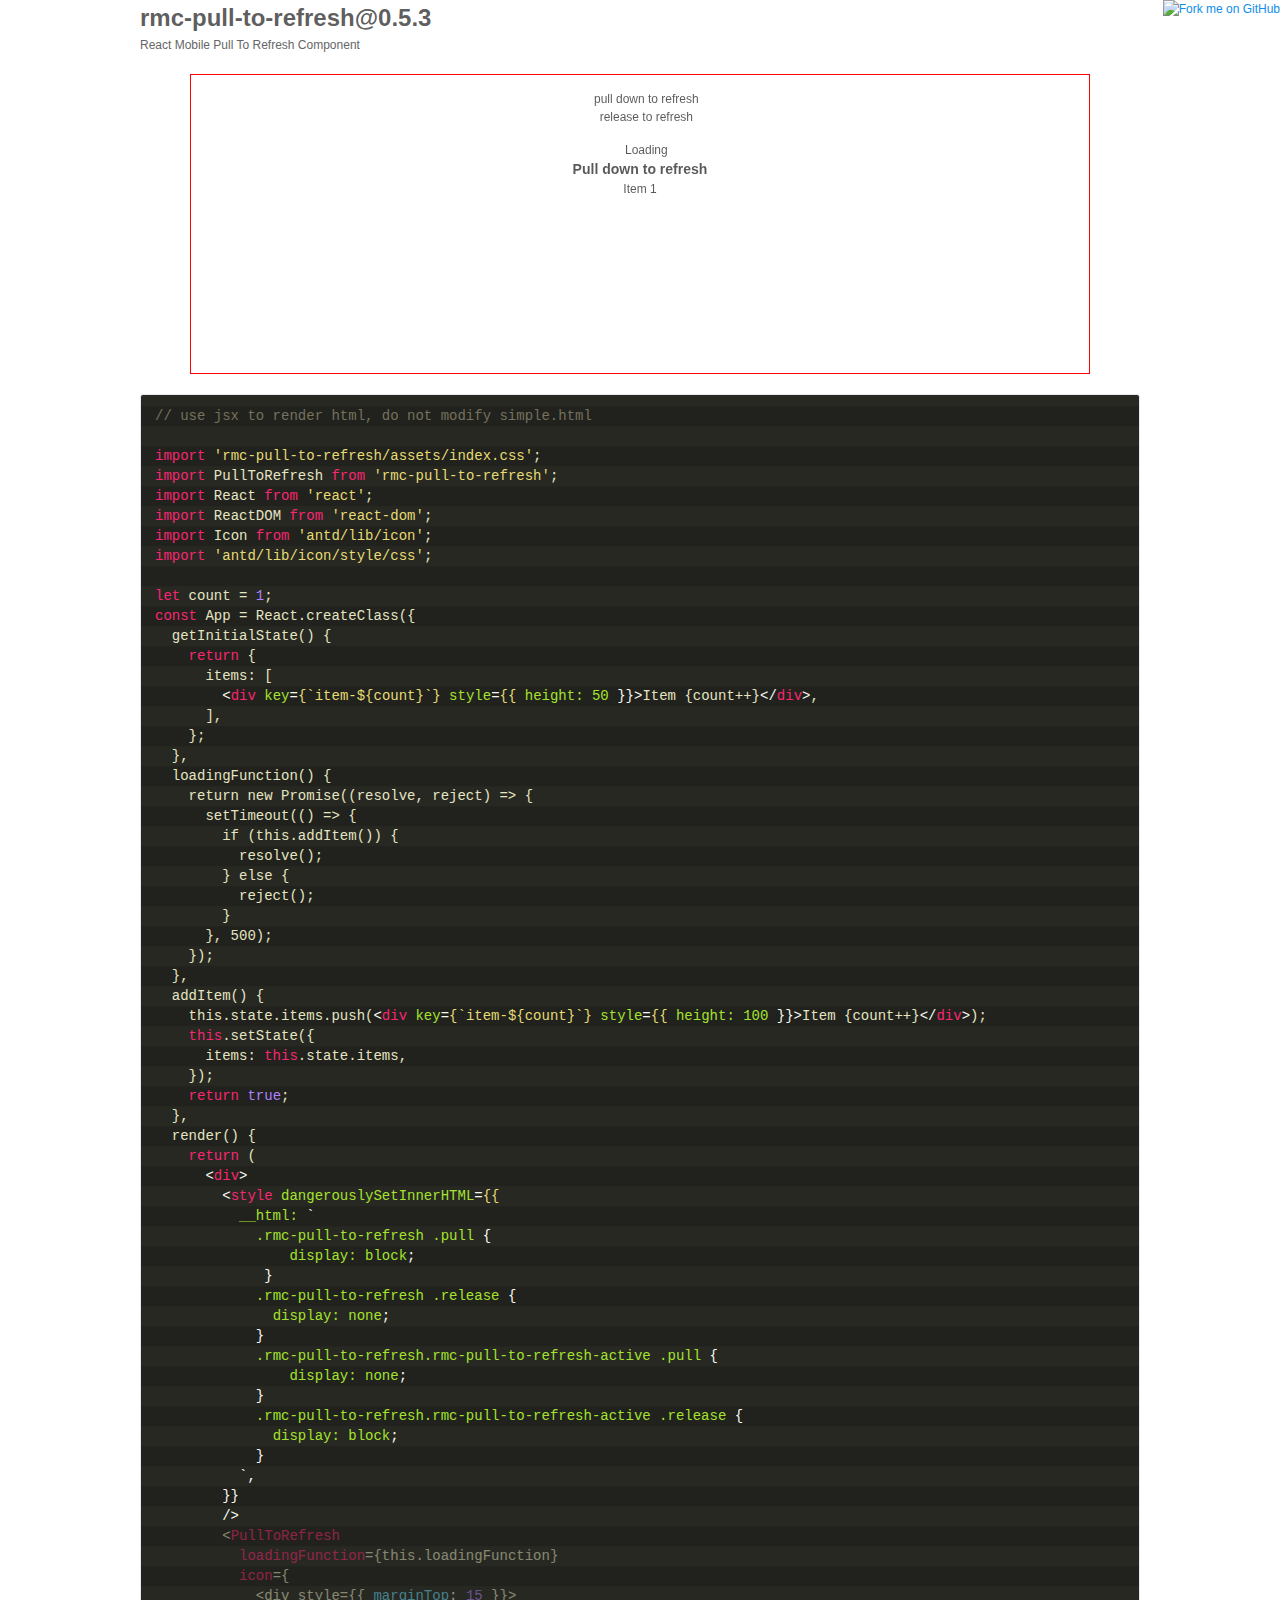
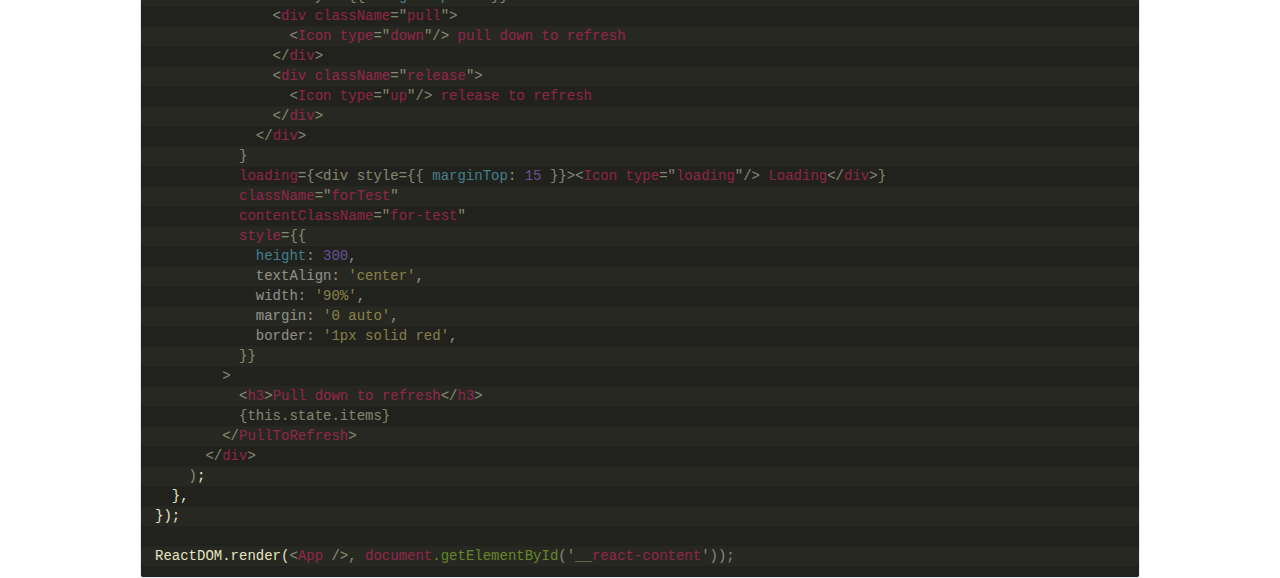
==== examples/simple.html @ c4cfbe8c "Updates" ====
<!DOCTYPE html>
<html>

<head>
  <title>simple.js - example - rmc-pull-to-refresh@0.5.3</title>
  <meta name="viewport"
        content="width=device-width,initial-scale=1.0,minimum-scale=1.0,maximum-scale=1.0,user-scalable=no">
  <meta charset="utf-8"/>
  <meta http-equiv="X-UA-Compatible" content="IE=edge">
  <link href="https://a.alipayobjects.com/normalize.css/3.0.1/normalize.css" rel="stylesheet"/>
  <style>
    .highlight pre {
      padding: .8em 1em;
      font: 14px/20px Consolas, Monaco, 'Andale Mono', monospace;
      border: 1px solid #e5e8ec;
      border-radius: 3px;
      background-color: #21221d;
      background-image: -webkit-linear-gradient(#21221d 50%, #272822 50%);
      background-image: -moz-linear-gradient(#21221d 50%, #272822 50%);
      background-image: -ms-linear-gradient(#21221d 50%, #272822 50%);
      background-image: -o-linear-gradient(#21221d 50%, #272822 50%);
      background-image: linear-gradient(#21221d 50%, #272822 50%);
      background-size: 40px 40px;
      background-origin: content-box;
      overflow: auto;
      -webkit-overflow-scrolling: touch;
    }

    .highlight pre > code {
      font-family: inherit;
      direction: ltr;
      text-align: left;
      white-space: pre;
      word-spacing: normal;
      vertical-align: 2px;
      display: block;
      -moz-tab-size: 2;
      -o-tab-size: 2;
      tab-size: 2;
      -webkit-hyphens: none;
      -moz-hyphens: none;
      -ms-hyphens: none;
      hyphens: none;
      color: #E5E5C2;
    }
  </style>
  <style>
/*

Monokai Sublime style. Derived from Monokai by noformnocontent http://nn.mit-license.org/

*/

.hljs {
  display: block;
  overflow-x: auto;
  padding: 0.5em;
  background: #23241f;
  -webkit-text-size-adjust: none;
}

.hljs,
.hljs-tag,
.css .hljs-rule,
.css .hljs-value,
.aspectj .hljs-function,
.css .hljs-function
.hljs-preprocessor,
.hljs-pragma {
  color: #f8f8f2;
}

.hljs-strongemphasis,
.hljs-strong,
.hljs-emphasis {
  color: #a8a8a2;
}

.hljs-bullet,
.hljs-blockquote,
.hljs-horizontal_rule,
.hljs-number,
.hljs-regexp,
.alias .hljs-keyword,
.hljs-literal,
.hljs-hexcolor {
  color: #ae81ff;
}

.hljs-code,
.hljs-title,
.css .hljs-class,
.hljs-class .hljs-title:last-child {
  color: #a6e22e;
  /*color: #e6db74;*/
}

.hljs-link_url {
  font-size: 80%;
}

.hljs-strong,
.hljs-strongemphasis {
  font-weight: bold;
}

.hljs-emphasis,
.hljs-strongemphasis,
.hljs-class .hljs-title:last-child,
.hljs-typename {
  font-style: italic;
}

.hljs-keyword,
.ruby .hljs-class .hljs-keyword:first-child,
.ruby .hljs-function .hljs-keyword,
.hljs-function,
.hljs-change,
.hljs-winutils,
.hljs-flow,
.nginx .hljs-title,
.tex .hljs-special,
.hljs-header,
.hljs-symbol,
.hljs-symbol .hljs-string,
.hljs-tag .hljs-title,
.hljs-value,
.alias .hljs-keyword:first-child,
.css .hljs-tag,
.css .unit,
.css .hljs-important {
  color: #f92672;
}

.hljs-function .hljs-keyword,
.hljs-class .hljs-keyword:first-child,
.hljs-aspect .hljs-keyword:first-child,
.hljs-constant,
.hljs-typename,
.hljs-name,
.css .hljs-attribute {
  color: #66d9ef;
}

.hljs-variable,
.hljs-params,
.hljs-class .hljs-title,
.hljs-aspect .hljs-title {
  color: #f8f8f2;
}

.hljs-tag .hljs-value,
.hljs-string,
.css .hljs-id,
.hljs-subst,
.hljs-type,
.ruby .hljs-class .hljs-parent,
.django .hljs-template_tag,
.django .hljs-variable,
.smalltalk .hljs-class,
.django .hljs-filter .hljs-argument,
.smalltalk .hljs-localvars,
.smalltalk .hljs-array,
.hljs-attr_selector,
.hljs-pseudo,
.hljs-addition,
.hljs-stream,
.hljs-envvar,
.apache .hljs-tag,
.apache .hljs-cbracket,
.tex .hljs-command,
.hljs-prompt,
.hljs-link_label,
.hljs-link_url {
  color: #e6db74;
}

.hljs-comment,
.hljs-annotation,
.hljs-decorator,
.hljs-pi,
.hljs-doctype,
.hljs-deletion,
.hljs-shebang,
.apache .hljs-sqbracket,
.tex .hljs-formula {
  color: #75715e;
}

.coffeescript .javascript,
.javascript .xml,
.tex .hljs-formula,
.xml .javascript,
.xml .vbscript,
.xml .css,
.xml .hljs-cdata,
.xml .php,
.php .xml {
  opacity: 0.5;
}
/***********/
.hljs-attribute{
  color: #a6e22e;
}
/***** node keyword ******/
.hljs-built_in{
  color: #3396dc;
  font-weight: bold;
}
  </style>
  <style>
    .container {
      width: 86%;
      max-width: 1000px;
      margin-left: auto;
      margin-right: auto;
    }

    .header p {
      color: #666;
    }

    .example {
      padding: 20px 0;
    }
  </style>

  <script>
    // Console-polyfill. MIT license.
    // https://github.com/paulmillr/console-polyfill
    // Make it safe to do console.log() always.
    (function (global) {
      'use strict';
      global.console = global.console || {};
      var con = global.console;
      var prop, method;
      var empty = {};
      var dummy = function () {
      };
      var properties = 'memory'.split(',');
      var methods = ('assert,clear,count,debug,dir,dirxml,error,exception,group,' +
      'groupCollapsed,groupEnd,info,log,markTimeline,profile,profiles,profileEnd,' +
      'show,table,time,timeEnd,timeline,timelineEnd,timeStamp,trace,warn').split(',');
      while (prop = properties.pop()) con[prop] = con[prop] || empty;
      while (method = methods.pop()) con[method] = con[method] || dummy;
    })(typeof window === 'undefined' ? this : window);
    // Using `this` for web workers while maintaining compatibility with browser
    // targeted script loaders such as Browserify or Webpack where the only way to
    // get to the global object is via `window`.
  </script>
  <!--[if lt IE 9]>
  <script src="https://a.alipayobjects.com/??es5-shim/4.0.5/es5-shim.js,es5-shim/4.0.5/es5-sham.js,html5shiv/3.7.2/src/html5shiv.js"></script>
  <![endif]-->
  <script src="https://as.alipayobjects.com/g/component/??modernizr/2.8.3/modernizr.js,fastclick/1.0.6/fastclick.js"></script>
  <script>
  if(!window.Promise) {
    document.writeln('<script src="https://as.alipayobjects.com/g/component/es6-promise/3.2.2/es6-promise.min.js"'+'>'+'<'+'/'+'script>');
  }
  </script>
  <link rel="stylesheet" href="simple.css" />
</head>

<body>
  <div class="container">
    <div class="header">
      <h1>rmc-pull-to-refresh@0.5.3</h1>

      <p>React Mobile Pull To Refresh Component</p>
    </div>
    <div class="example" id="__react-content"></div>

    <div class="highlight"><pre><code language="js"><span class="hljs-comment">// use jsx to render html, do not modify simple.html</span>

<span class="hljs-keyword">import</span> <span class="hljs-string">'rmc-pull-to-refresh/assets/index.css'</span>;
<span class="hljs-keyword">import</span> PullToRefresh <span class="hljs-keyword">from</span> <span class="hljs-string">'rmc-pull-to-refresh'</span>;
<span class="hljs-keyword">import</span> React <span class="hljs-keyword">from</span> <span class="hljs-string">'react'</span>;
<span class="hljs-keyword">import</span> ReactDOM <span class="hljs-keyword">from</span> <span class="hljs-string">'react-dom'</span>;
<span class="hljs-keyword">import</span> Icon <span class="hljs-keyword">from</span> <span class="hljs-string">'antd/lib/icon'</span>;
<span class="hljs-keyword">import</span> <span class="hljs-string">'antd/lib/icon/style/css'</span>;

<span class="hljs-keyword">let</span> count = <span class="hljs-number">1</span>;
<span class="hljs-keyword">const</span> App = React.createClass({
  getInitialState() {
    <span class="hljs-keyword">return</span> {
      items: [
        <span class="xml"><span class="hljs-tag">&lt;<span class="hljs-title">div</span> <span class="hljs-attribute">key</span>=<span class="hljs-value">{`item-${count}`}</span> <span class="hljs-attribute">style</span>=<span class="hljs-value">{{</span> <span class="hljs-attribute">height:</span> <span class="hljs-attribute">50</span> }}&gt;</span>Item {count++}<span class="hljs-tag">&lt;/<span class="hljs-title">div</span>&gt;</span>,
      ],
    };
  },
  loadingFunction() {
    return new Promise((resolve, reject) =&gt; {
      setTimeout(() =&gt; {
        if (this.addItem()) {
          resolve();
        } else {
          reject();
        }
      }, 500);
    });
  },
  addItem() {
    this.state.items.push(<span class="hljs-tag">&lt;<span class="hljs-title">div</span> <span class="hljs-attribute">key</span>=<span class="hljs-value">{`item-${count}`}</span> <span class="hljs-attribute">style</span>=<span class="hljs-value">{{</span> <span class="hljs-attribute">height:</span> <span class="hljs-attribute">100</span> }}&gt;</span>Item {count++}<span class="hljs-tag">&lt;/<span class="hljs-title">div</span>&gt;</span>)</span>;
    <span class="hljs-keyword">this</span>.setState({
      items: <span class="hljs-keyword">this</span>.state.items,
    });
    <span class="hljs-keyword">return</span> <span class="hljs-literal">true</span>;
  },
  render() {
    <span class="hljs-keyword">return</span> (
      <span class="xml"><span class="hljs-tag">&lt;<span class="hljs-title">div</span>&gt;</span>
        <span class="hljs-tag">&lt;<span class="hljs-title">style</span> <span class="hljs-attribute">dangerouslySetInnerHTML</span>=<span class="hljs-value">{{</span>
          <span class="hljs-attribute">__html:</span> `
            <span class="hljs-attribute">.rmc-pull-to-refresh</span> <span class="hljs-attribute">.pull</span> {
                <span class="hljs-attribute">display:</span> <span class="hljs-attribute">block</span>;
             }
            <span class="hljs-attribute">.rmc-pull-to-refresh</span> <span class="hljs-attribute">.release</span> {
              <span class="hljs-attribute">display:</span> <span class="hljs-attribute">none</span>;
            }
            <span class="hljs-attribute">.rmc-pull-to-refresh.rmc-pull-to-refresh-active</span> <span class="hljs-attribute">.pull</span> {
                <span class="hljs-attribute">display:</span> <span class="hljs-attribute">none</span>;
            }
            <span class="hljs-attribute">.rmc-pull-to-refresh.rmc-pull-to-refresh-active</span> <span class="hljs-attribute">.release</span> {
              <span class="hljs-attribute">display:</span> <span class="hljs-attribute">block</span>;
            }
          `,
        }}
        /&gt;</span><span class="css">
        &lt;<span class="hljs-tag">PullToRefresh</span>
          <span class="hljs-tag">loadingFunction</span>=<span class="hljs-rules">{this.loadingFunction}</span>
          <span class="hljs-tag">icon</span>=<span class="hljs-rules">{
            &lt;div style={{ <span class="hljs-rule"><span class="hljs-attribute">marginTop</span>:<span class="hljs-value"> <span class="hljs-number">15</span> </span></span></span>}}&gt;
              &lt;<span class="hljs-tag">div</span> <span class="hljs-tag">className</span>="<span class="hljs-tag">pull</span>"&gt;
                &lt;<span class="hljs-tag">Icon</span> <span class="hljs-tag">type</span>="<span class="hljs-tag">down</span>"/&gt; <span class="hljs-tag">pull</span> <span class="hljs-tag">down</span> <span class="hljs-tag">to</span> <span class="hljs-tag">refresh</span>
              &lt;/<span class="hljs-tag">div</span>&gt;
              &lt;<span class="hljs-tag">div</span> <span class="hljs-tag">className</span>="<span class="hljs-tag">release</span>"&gt;
                &lt;<span class="hljs-tag">Icon</span> <span class="hljs-tag">type</span>="<span class="hljs-tag">up</span>"/&gt; <span class="hljs-tag">release</span> <span class="hljs-tag">to</span> <span class="hljs-tag">refresh</span>
              &lt;/<span class="hljs-tag">div</span>&gt;
            &lt;/<span class="hljs-tag">div</span>&gt;
          }
          <span class="hljs-tag">loading</span>=<span class="hljs-rules">{&lt;div style={{ <span class="hljs-rule"><span class="hljs-attribute">marginTop</span>:<span class="hljs-value"> <span class="hljs-number">15</span> </span></span></span>}}&gt;&lt;<span class="hljs-tag">Icon</span> <span class="hljs-tag">type</span>="<span class="hljs-tag">loading</span>"/&gt; <span class="hljs-tag">Loading</span>&lt;/<span class="hljs-tag">div</span>&gt;}
          <span class="hljs-tag">className</span>="<span class="hljs-tag">forTest</span>"
          <span class="hljs-tag">contentClassName</span>="<span class="hljs-tag">for-test</span>"
          <span class="hljs-tag">style</span>=<span class="hljs-rules">{{
            <span class="hljs-rule"><span class="hljs-attribute">height</span>:<span class="hljs-value"> <span class="hljs-number">300</span>,
            textAlign: <span class="hljs-string">'center'</span>,
            width: <span class="hljs-string">'90%'</span>,
            margin: <span class="hljs-string">'0 auto'</span>,
            border: <span class="hljs-string">'1px solid red'</span>,
          </span></span></span>}}
        &gt;
          &lt;<span class="hljs-tag">h3</span>&gt;<span class="hljs-tag">Pull</span> <span class="hljs-tag">down</span> <span class="hljs-tag">to</span> <span class="hljs-tag">refresh</span>&lt;/<span class="hljs-tag">h3</span>&gt;
          <span class="hljs-rules">{this.state.items}</span>
        &lt;/<span class="hljs-tag">PullToRefresh</span>&gt;
      &lt;/<span class="hljs-tag">div</span>&gt;
    )</span></span>;
  },
});

ReactDOM.render(<span class="xml"><span class="css">&lt;<span class="hljs-tag">App</span> /&gt;, <span class="hljs-tag">document</span><span class="hljs-class">.getElementById</span>('__<span class="hljs-tag">react-content</span>'));
</span></span></code></pre></div>
  </div>
  <a href="https://github.com/react-component/m-pull-to-refresh">
    <img style="position: absolute; top: 0; right: 0; border: 0;"
         src="https://camo.githubusercontent.com/38ef81f8aca64bb9a64448d0d70f1308ef5341ab/68747470733a2f2f73332e616d617a6f6e6177732e636f6d2f6769746875622f726962626f6e732f666f726b6d655f72696768745f6461726b626c75655f3132313632312e706e67"
         alt="Fork me on GitHub"
         data-canonical-src="https://s3.amazonaws.com/github/ribbons/forkme_right_darkblue_121621.png">
  </a>
  <script>FastClick.attach(document.body);</script>
  <script src="../common.js?nowrap"></script>
  <script src="simple.js?nowrap"></script>
</body>

</html>
---- examples/simple.css ----
.rmc-pull-to-refresh {
  position: relative;
  overflow: hidden;
  -webkit-user-select: none;
     -moz-user-select: none;
      -ms-user-select: none;
          user-select: none;
}
.rmc-pull-to-refresh-content {
  -webkit-transform-origin: left top;
          transform-origin: left top;
  -webkit-transform: translateZ(0);
          transform: translateZ(0);
}
.rmc-pull-to-refresh-ptr {
  color: grey;
  text-align: center;
  height: 50px;
  margin-top: -50px;
  overflow: hidden;
}
.rmc-pull-to-refresh-ptr-icon {
  display: block;
}
.rmc-pull-to-refresh-ptr-loading {
  display: none;
}
.rmc-pull-to-refresh-loading .rmc-pull-to-refresh-ptr-icon {
  display: none;
}
.rmc-pull-to-refresh-loading .rmc-pull-to-refresh-ptr-loading {
  display: block;
}
/*! normalize.css v7.0.0 | MIT License | github.com/necolas/normalize.css */
/* Document
   ========================================================================== */
/**
 * 1. Correct the line height in all browsers.
 * 2. Prevent adjustments of font size after orientation changes in
 *    IE on Windows Phone and in iOS.
 */
html {
  line-height: 1.15;
  /* 1 */
  -ms-text-size-adjust: 100%;
  /* 2 */
  -webkit-text-size-adjust: 100%;
  /* 2 */
}
/* Sections
   ========================================================================== */
/**
 * Remove the margin in all browsers (opinionated).
 */
body {
  margin: 0;
}
/**
 * Add the correct display in IE 9-.
 */
article,
aside,
footer,
header,
nav,
section {
  display: block;
}
/**
 * Correct the font size and margin on `h1` elements within `section` and
 * `article` contexts in Chrome, Firefox, and Safari.
 */
h1 {
  font-size: 2em;
  margin: 0.67em 0;
}
/* Grouping content
   ========================================================================== */
/**
 * Add the correct display in IE 9-.
 * 1. Add the correct display in IE.
 */
figcaption,
figure,
main {
  /* 1 */
  display: block;
}
/**
 * Add the correct margin in IE 8.
 */
figure {
  margin: 1em 40px;
}
/**
 * 1. Add the correct box sizing in Firefox.
 * 2. Show the overflow in Edge and IE.
 */
hr {
  box-sizing: content-box;
  /* 1 */
  height: 0;
  /* 1 */
  overflow: visible;
  /* 2 */
}
/**
 * 1. Correct the inheritance and scaling of font size in all browsers.
 * 2. Correct the odd `em` font sizing in all browsers.
 */
pre {
  font-family: monospace, monospace;
  /* 1 */
  /* stylelint-disable-line */
  font-size: 1em;
  /* 2 */
}
/* Text-level semantics
   ========================================================================== */
/**
 * 1. Remove the gray background on active links in IE 10.
 * 2. Remove gaps in links underline in iOS 8+ and Safari 8+.
 */
a {
  background-color: transparent;
  /* 1 */
  -webkit-text-decoration-skip: objects;
  /* 2 */
}
/**
 * 1. Remove the bottom border in Chrome 57- and Firefox 39-.
 * 2. Add the correct text decoration in Chrome, Edge, IE, Opera, and Safari.
 */
abbr[title] {
  border-bottom: none;
  /* 1 */
  text-decoration: underline;
  /* 2 */
  text-decoration: underline dotted;
  /* 2 */
}
/**
 * Prevent the duplicate application of `bolder` by the next rule in Safari 6.
 */
b,
strong {
  font-weight: inherit;
}
/**
 * Add the correct font weight in Chrome, Edge, and Safari.
 */
b,
strong {
  font-weight: bolder;
}
/**
 * 1. Correct the inheritance and scaling of font size in all browsers.
 * 2. Correct the odd `em` font sizing in all browsers.
 */
code,
kbd,
samp {
  font-family: monospace, monospace;
  /* 1 */
  /* stylelint-disable-line */
  font-size: 1em;
  /* 2 */
}
/**
 * Add the correct font style in Android 4.3-.
 */
dfn {
  font-style: italic;
}
/**
 * Add the correct background and color in IE 9-.
 */
mark {
  background-color: #ff0;
  color: #000;
}
/**
 * Add the correct font size in all browsers.
 */
small {
  font-size: 80%;
}
/**
 * Prevent `sub` and `sup` elements from affecting the line height in
 * all browsers.
 */
sub,
sup {
  font-size: 75%;
  line-height: 0;
  position: relative;
  vertical-align: baseline;
}
sub {
  bottom: -0.25em;
}
sup {
  top: -0.5em;
}
/* Embedded content
   ========================================================================== */
/**
 * Add the correct display in IE 9-.
 */
audio,
video {
  display: inline-block;
}
/**
 * Add the correct display in iOS 4-7.
 */
audio:not([controls]) {
  display: none;
  height: 0;
}
/**
 * Remove the border on images inside links in IE 10-.
 */
img {
  border-style: none;
}
/**
 * Hide the overflow in IE.
 */
svg:not(:root) {
  overflow: hidden;
}
/* Forms
   ========================================================================== */
/**
 * 1. Change the font styles in all browsers (opinionated).
 * 2. Remove the margin in Firefox and Safari.
 */
button,
input,
optgroup,
select,
textarea {
  font-family: sans-serif;
  /* 1 */
  font-size: 100%;
  /* 1 */
  line-height: 1.15;
  /* 1 */
  margin: 0;
  /* 2 */
}
/**
 * Show the overflow in IE.
 * 1. Show the overflow in Edge.
 */
button,
input {
  /* 1 */
  overflow: visible;
}
/**
 * Remove the inheritance of text transform in Edge, Firefox, and IE.
 * 1. Remove the inheritance of text transform in Firefox.
 */
button,
select {
  /* 1 */
  text-transform: none;
}
/**
 * 1. Prevent a WebKit bug where (2) destroys native `audio` and `video`
 *    controls in Android 4.
 * 2. Correct the inability to style clickable types in iOS and Safari.
 */
button,
html [type="button"],
[type="reset"],
[type="submit"] {
  -webkit-appearance: button;
  /* 2 */
}
/**
 * Remove the inner border and padding in Firefox.
 */
button::-moz-focus-inner,
[type="button"]::-moz-focus-inner,
[type="reset"]::-moz-focus-inner,
[type="submit"]::-moz-focus-inner {
  border-style: none;
  padding: 0;
}
/**
 * Restore the focus styles unset by the previous rule.
 */
button:-moz-focusring,
[type="button"]:-moz-focusring,
[type="reset"]:-moz-focusring,
[type="submit"]:-moz-focusring {
  outline: 1px dotted ButtonText;
}
/**
 * Correct the padding in Firefox.
 */
fieldset {
  padding: 0.35em 0.75em 0.625em;
}
/**
 * 1. Correct the text wrapping in Edge and IE.
 * 2. Correct the color inheritance from `fieldset` elements in IE.
 * 3. Remove the padding so developers are not caught out when they zero out
 *    `fieldset` elements in all browsers.
 */
legend {
  box-sizing: border-box;
  /* 1 */
  color: inherit;
  /* 2 */
  display: table;
  /* 1 */
  max-width: 100%;
  /* 1 */
  padding: 0;
  /* 3 */
  white-space: normal;
  /* 1 */
}
/**
 * 1. Add the correct display in IE 9-.
 * 2. Add the correct vertical alignment in Chrome, Firefox, and Opera.
 */
progress {
  display: inline-block;
  /* 1 */
  vertical-align: baseline;
  /* 2 */
}
/**
 * Remove the default vertical scrollbar in IE.
 */
textarea {
  overflow: auto;
}
/**
 * 1. Add the correct box sizing in IE 10-.
 * 2. Remove the padding in IE 10-.
 */
[type="checkbox"],
[type="radio"] {
  box-sizing: border-box;
  /* 1 */
  padding: 0;
  /* 2 */
}
/**
 * Correct the cursor style of increment and decrement buttons in Chrome.
 */
[type="number"]::-webkit-inner-spin-button,
[type="number"]::-webkit-outer-spin-button {
  height: auto;
}
/**
 * 1. Correct the odd appearance in Chrome and Safari.
 * 2. Correct the outline style in Safari.
 */
[type="search"] {
  -webkit-appearance: textfield;
  /* 1 */
  outline-offset: -2px;
  /* 2 */
}
/**
 * Remove the inner padding and cancel buttons in Chrome and Safari on macOS.
 */
[type="search"]::-webkit-search-cancel-button,
[type="search"]::-webkit-search-decoration {
  -webkit-appearance: none;
}
/**
 * 1. Correct the inability to style clickable types in iOS and Safari.
 * 2. Change font properties to `inherit` in Safari.
 */
::-webkit-file-upload-button {
  -webkit-appearance: button;
  /* 1 */
  font: inherit;
  /* 2 */
}
/* Interactive
   ========================================================================== */
/*
 * Add the correct display in IE 9-.
 * 1. Add the correct display in Edge, IE, and Firefox.
 */
details,
menu {
  display: block;
}
/*
 * Add the correct display in all browsers.
 */
summary {
  display: list-item;
}
/* Scripting
   ========================================================================== */
/**
 * Add the correct display in IE 9-.
 */
canvas {
  display: inline-block;
}
/**
 * Add the correct display in IE.
 */
template {
  display: none;
}
/* Hidden
   ========================================================================== */
/**
 * Add the correct display in IE 10-.
 */
[hidden] {
  display: none;
}
@font-face {
  font-family: "Helvetica Neue For Number";
  src: local("Helvetica Neue");
  unicode-range: U+30-39;
}
* {
  box-sizing: border-box;
  -webkit-tap-highlight-color: rgba(0, 0, 0, 0);
}
*:before,
*:after {
  box-sizing: border-box;
}
html,
body {
  width: 100%;
  height: 100%;
}
body {
  font-family: "Helvetica Neue For Number", -apple-system, BlinkMacSystemFont, "Segoe UI", Roboto, "PingFang SC", "Hiragino Sans GB", "Microsoft YaHei", "Helvetica Neue", Helvetica, Arial, sans-serif;
  font-size: 12px;
  line-height: 1.5;
  color: rgba(0, 0, 0, 0.65);
  background-color: #fff;
}
body,
div,
dl,
dt,
dd,
ul,
ol,
li,
h1,
h2,
h3,
h4,
h5,
h6,
pre,
code,
form,
fieldset,
legend,
input,
textarea,
p,
blockquote,
th,
td,
hr,
button,
article,
aside,
details,
figcaption,
figure,
footer,
header,
hgroup,
menu,
nav,
section {
  margin: 0;
  padding: 0;
}
button,
input,
select,
textarea {
  font-family: inherit;
  font-size: inherit;
  line-height: inherit;
  color: inherit;
}
ul,
ol {
  list-style: none;
}
input::-ms-clear,
input::-ms-reveal {
  display: none;
}
::-moz-selection {
  background: #108ee9;
  color: #fff;
}
::selection {
  background: #108ee9;
  color: #fff;
}
a {
  color: #108ee9;
  background: transparent;
  text-decoration: none;
  outline: none;
  cursor: pointer;
  transition: color .3s ease;
}
a:focus {
  text-decoration: underline;
  -webkit-text-decoration-skip: ink;
          text-decoration-skip: ink;
}
a:hover {
  color: #49a9ee;
}
a:active {
  color: #0e77ca;
}
a:active,
a:hover {
  outline: 0;
  text-decoration: none;
}
a[disabled] {
  color: rgba(0, 0, 0, 0.25);
  cursor: not-allowed;
  pointer-events: none;
}
.ant-divider {
  margin: 0 6px;
  display: inline-block;
  height: 8px;
  width: 1px;
  background: #ccc;
}
code,
kbd,
pre,
samp {
  font-family: Consolas, Menlo, Courier, monospace;
}
.clearfix {
  zoom: 1;
}
.clearfix:before,
.clearfix:after {
  content: " ";
  display: table;
}
.clearfix:after {
  clear: both;
  visibility: hidden;
  font-size: 0;
  height: 0;
}
@font-face {
  font-family: 'anticon';
  src: url('https://at.alicdn.com/t/font_zck90zmlh7hf47vi.eot');
  /* IE9*/
  src: url('https://at.alicdn.com/t/font_zck90zmlh7hf47vi.eot?#iefix') format('embedded-opentype'), /* chrome、firefox */ url('https://at.alicdn.com/t/font_zck90zmlh7hf47vi.woff') format('woff'), /* chrome、firefox、opera、Safari, Android, iOS 4.2+*/ url('https://at.alicdn.com/t/font_zck90zmlh7hf47vi.ttf') format('truetype'), /* iOS 4.1- */ url('https://at.alicdn.com/t/font_zck90zmlh7hf47vi.svg#iconfont') format('svg');
}
.anticon {
  display: inline-block;
  font-style: normal;
  vertical-align: baseline;
  text-align: center;
  text-transform: none;
  line-height: 1;
  text-rendering: optimizeLegibility;
  -webkit-font-smoothing: antialiased;
  -moz-osx-font-smoothing: grayscale;
}
.anticon:before {
  display: block;
  font-family: "anticon" !important;
}
.anticon-step-forward:before {
  content: "\E600";
}
.anticon-step-backward:before {
  content: "\E601";
}
.anticon-forward:before {
  content: "\E602";
}
.anticon-backward:before {
  content: "\E603";
}
.anticon-caret-right:before {
  content: "\E604";
}
.anticon-caret-left:before {
  content: "\E605";
}
.anticon-caret-down:before {
  content: "\E606";
}
.anticon-caret-up:before {
  content: "\E607";
}
.anticon-right-circle:before {
  content: "\E608";
}
.anticon-circle-right:before {
  content: "\E608";
}
.anticon-caret-circle-right:before {
  content: "\E608";
}
.anticon-left-circle:before {
  content: "\E609";
}
.anticon-circle-left:before {
  content: "\E609";
}
.anticon-caret-circle-left:before {
  content: "\E609";
}
.anticon-up-circle:before {
  content: "\E60A";
}
.anticon-circle-up:before {
  content: "\E60A";
}
.anticon-caret-circle-up:before {
  content: "\E60A";
}
.anticon-down-circle:before {
  content: "\E60B";
}
.anticon-circle-down:before {
  content: "\E60B";
}
.anticon-caret-circle-down:before {
  content: "\E60B";
}
.anticon-right-circle-o:before {
  content: "\E60C";
}
.anticon-circle-o-right:before {
  content: "\E60C";
}
.anticon-caret-circle-o-right:before {
  content: "\E60C";
}
.anticon-left-circle-o:before {
  content: "\E60D";
}
.anticon-circle-o-left:before {
  content: "\E60D";
}
.anticon-caret-circle-o-left:before {
  content: "\E60D";
}
.anticon-up-circle-o:before {
  content: "\E60E";
}
.anticon-circle-o-up:before {
  content: "\E60E";
}
.anticon-caret-circle-o-up:before {
  content: "\E60E";
}
.anticon-down-circle-o:before {
  content: "\E60F";
}
.anticon-circle-o-down:before {
  content: "\E60F";
}
.anticon-caret-circle-o-down:before {
  content: "\E60F";
}
.anticon-verticle-left:before {
  content: "\E610";
}
.anticon-verticle-right:before {
  content: "\E611";
}
.anticon-rollback:before {
  content: "\E612";
}
.anticon-retweet:before {
  content: "\E613";
}
.anticon-shrink:before {
  content: "\E614";
}
.anticon-arrows-alt:before {
  content: "\E615";
}
.anticon-arrow-salt:before {
  content: "\E615";
}
.anticon-reload:before {
  content: "\E616";
}
.anticon-double-right:before {
  content: "\E617";
}
.anticon-double-left:before {
  content: "\E618";
}
.anticon-arrow-down:before {
  content: "\E619";
}
.anticon-arrow-up:before {
  content: "\E61A";
}
.anticon-arrow-right:before {
  content: "\E61B";
}
.anticon-arrow-left:before {
  content: "\E61C";
}
.anticon-down:before {
  content: "\E61D";
}
.anticon-up:before {
  content: "\E61E";
}
.anticon-right:before {
  content: "\E61F";
}
.anticon-left:before {
  content: "\E620";
}
.anticon-minus-square-o:before {
  content: "\E621";
}
.anticon-minus-circle:before {
  content: "\E622";
}
.anticon-minus-circle-o:before {
  content: "\E623";
}
.anticon-minus:before {
  content: "\E624";
}
.anticon-plus-circle-o:before {
  content: "\E625";
}
.anticon-plus-circle:before {
  content: "\E626";
}
.anticon-plus:before {
  content: "\E627";
}
.anticon-info-circle:before {
  content: "\E628";
}
.anticon-info-circle-o:before {
  content: "\E629";
}
.anticon-info:before {
  content: "\E62A";
}
.anticon-exclamation:before {
  content: "\E62B";
}
.anticon-exclamation-circle:before {
  content: "\E62C";
}
.anticon-exclamation-circle-o:before {
  content: "\E62D";
}
.anticon-close-circle:before {
  content: "\E62E";
}
.anticon-cross-circle:before {
  content: "\E62E";
}
.anticon-close-circle-o:before {
  content: "\E62F";
}
.anticon-cross-circle-o:before {
  content: "\E62F";
}
.anticon-check-circle:before {
  content: "\E630";
}
.anticon-check-circle-o:before {
  content: "\E631";
}
.anticon-check:before {
  content: "\E632";
}
.anticon-close:before {
  content: "\E633";
}
.anticon-cross:before {
  content: "\E633";
}
.anticon-customer-service:before {
  content: "\E634";
}
.anticon-customerservice:before {
  content: "\E634";
}
.anticon-credit-card:before {
  content: "\E635";
}
.anticon-code-o:before {
  content: "\E636";
}
.anticon-book:before {
  content: "\E637";
}
.anticon-bar-chart:before {
  content: "\E638";
}
.anticon-bars:before {
  content: "\E639";
}
.anticon-question:before {
  content: "\E63A";
}
.anticon-question-circle:before {
  content: "\E63B";
}
.anticon-question-circle-o:before {
  content: "\E63C";
}
.anticon-pause:before {
  content: "\E63D";
}
.anticon-pause-circle:before {
  content: "\E63E";
}
.anticon-pause-circle-o:before {
  content: "\E63F";
}
.anticon-clock-circle:before {
  content: "\E640";
}
.anticon-clock-circle-o:before {
  content: "\E641";
}
.anticon-swap:before {
  content: "\E642";
}
.anticon-swap-left:before {
  content: "\E643";
}
.anticon-swap-right:before {
  content: "\E644";
}
.anticon-plus-square-o:before {
  content: "\E645";
}
.anticon-frown:before {
  content: "\E646";
}
.anticon-frown-circle:before {
  content: "\E646";
}
.anticon-ellipsis:before {
  content: "\E647";
}
.anticon-copy:before {
  content: "\E648";
}
.anticon-menu-fold:before {
  content: "\E658";
}
.anticon-mail:before {
  content: "\E659";
}
.anticon-logout:before {
  content: "\E65A";
}
.anticon-link:before {
  content: "\E65B";
}
.anticon-area-chart:before {
  content: "\E65C";
}
.anticon-line-chart:before {
  content: "\E65D";
}
.anticon-home:before {
  content: "\E65E";
}
.anticon-laptop:before {
  content: "\E65F";
}
.anticon-star:before {
  content: "\E660";
}
.anticon-star-o:before {
  content: "\E661";
}
.anticon-folder:before {
  content: "\E662";
}
.anticon-filter:before {
  content: "\E663";
}
.anticon-file:before {
  content: "\E664";
}
.anticon-exception:before {
  content: "\E665";
}
.anticon-meh:before {
  content: "\E666";
}
.anticon-meh-circle:before {
  content: "\E666";
}
.anticon-meh-o:before {
  content: "\E667";
}
.anticon-shopping-cart:before {
  content: "\E668";
}
.anticon-save:before {
  content: "\E669";
}
.anticon-user:before {
  content: "\E66A";
}
.anticon-video-camera:before {
  content: "\E66B";
}
.anticon-to-top:before {
  content: "\E66C";
}
.anticon-team:before {
  content: "\E66D";
}
.anticon-tablet:before {
  content: "\E66E";
}
.anticon-solution:before {
  content: "\E66F";
}
.anticon-search:before {
  content: "\E670";
}
.anticon-share-alt:before {
  content: "\E671";
}
.anticon-setting:before {
  content: "\E672";
}
.anticon-poweroff:before {
  content: "\E6D5";
}
.anticon-picture:before {
  content: "\E674";
}
.anticon-phone:before {
  content: "\E675";
}
.anticon-paper-clip:before {
  content: "\E676";
}
.anticon-notification:before {
  content: "\E677";
}
.anticon-mobile:before {
  content: "\E678";
}
.anticon-menu-unfold:before {
  content: "\E679";
}
.anticon-inbox:before {
  content: "\E67A";
}
.anticon-lock:before {
  content: "\E67B";
}
.anticon-qrcode:before {
  content: "\E67C";
}
.anticon-play-circle:before {
  content: "\E6D0";
}
.anticon-play-circle-o:before {
  content: "\E6D1";
}
.anticon-tag:before {
  content: "\E6D2";
}
.anticon-tag-o:before {
  content: "\E6D3";
}
.anticon-tags:before {
  content: "\E67D";
}
.anticon-tags-o:before {
  content: "\E67E";
}
.anticon-cloud-o:before {
  content: "\E67F";
}
.anticon-cloud:before {
  content: "\E680";
}
.anticon-cloud-upload:before {
  content: "\E681";
}
.anticon-cloud-download:before {
  content: "\E682";
}
.anticon-cloud-download-o:before {
  content: "\E683";
}
.anticon-cloud-upload-o:before {
  content: "\E684";
}
.anticon-environment:before {
  content: "\E685";
}
.anticon-environment-o:before {
  content: "\E686";
}
.anticon-eye:before {
  content: "\E687";
}
.anticon-eye-o:before {
  content: "\E688";
}
.anticon-camera:before {
  content: "\E689";
}
.anticon-camera-o:before {
  content: "\E68A";
}
.anticon-windows:before {
  content: "\E68B";
}
.anticon-apple:before {
  content: "\E68C";
}
.anticon-apple-o:before {
  content: "\E6D4";
}
.anticon-android:before {
  content: "\E938";
}
.anticon-android-o:before {
  content: "\E68D";
}
.anticon-aliwangwang:before {
  content: "\E68E";
}
.anticon-aliwangwang-o:before {
  content: "\E68F";
}
.anticon-export:before {
  content: "\E691";
}
.anticon-edit:before {
  content: "\E692";
}
.anticon-circle-down-o:before {
  content: "\E693";
}
.anticon-circle-down-:before {
  content: "\E694";
}
.anticon-appstore-o:before {
  content: "\E695";
}
.anticon-appstore:before {
  content: "\E696";
}
.anticon-scan:before {
  content: "\E697";
}
.anticon-file-text:before {
  content: "\E698";
}
.anticon-folder-open:before {
  content: "\E699";
}
.anticon-hdd:before {
  content: "\E69A";
}
.anticon-ie:before {
  content: "\E69B";
}
.anticon-file-jpg:before {
  content: "\E69C";
}
.anticon-like:before {
  content: "\E64C";
}
.anticon-like-o:before {
  content: "\E69D";
}
.anticon-dislike:before {
  content: "\E64B";
}
.anticon-dislike-o:before {
  content: "\E69E";
}
.anticon-delete:before {
  content: "\E69F";
}
.anticon-enter:before {
  content: "\E6A0";
}
.anticon-pushpin-o:before {
  content: "\E6A1";
}
.anticon-pushpin:before {
  content: "\E6A2";
}
.anticon-heart:before {
  content: "\E6A3";
}
.anticon-heart-o:before {
  content: "\E6A4";
}
.anticon-pay-circle:before {
  content: "\E6A5";
}
.anticon-pay-circle-o:before {
  content: "\E6A6";
}
.anticon-smile:before {
  content: "\E6A7";
}
.anticon-smile-circle:before {
  content: "\E6A7";
}
.anticon-smile-o:before {
  content: "\E6A8";
}
.anticon-frown-o:before {
  content: "\E6A9";
}
.anticon-calculator:before {
  content: "\E6AA";
}
.anticon-message:before {
  content: "\E6AB";
}
.anticon-chrome:before {
  content: "\E6AC";
}
.anticon-github:before {
  content: "\E6AD";
}
.anticon-file-unknown:before {
  content: "\E6AF";
}
.anticon-file-excel:before {
  content: "\E6B0";
}
.anticon-file-ppt:before {
  content: "\E6B1";
}
.anticon-file-word:before {
  content: "\E6B2";
}
.anticon-file-pdf:before {
  content: "\E6B3";
}
.anticon-desktop:before {
  content: "\E6B4";
}
.anticon-upload:before {
  content: "\E6B6";
}
.anticon-download:before {
  content: "\E6B7";
}
.anticon-pie-chart:before {
  content: "\E6B8";
}
.anticon-unlock:before {
  content: "\E6BA";
}
.anticon-calendar:before {
  content: "\E6BB";
}
.anticon-windows-o:before {
  content: "\E6BC";
}
.anticon-dot-chart:before {
  content: "\E6BD";
}
.anticon-bar-chart:before {
  content: "\E6BE";
}
.anticon-code:before {
  content: "\E6BF";
}
.anticon-api:before {
  content: "\E951";
}
.anticon-plus-square:before {
  content: "\E6C0";
}
.anticon-minus-square:before {
  content: "\E6C1";
}
.anticon-close-square:before {
  content: "\E6C2";
}
.anticon-close-square-o:before {
  content: "\E6C3";
}
.anticon-check-square:before {
  content: "\E6C4";
}
.anticon-check-square-o:before {
  content: "\E6C5";
}
.anticon-fast-backward:before {
  content: "\E6C6";
}
.anticon-fast-forward:before {
  content: "\E6C7";
}
.anticon-up-square:before {
  content: "\E6C8";
}
.anticon-down-square:before {
  content: "\E6C9";
}
.anticon-left-square:before {
  content: "\E6CA";
}
.anticon-right-square:before {
  content: "\E6CB";
}
.anticon-right-square-o:before {
  content: "\E6CC";
}
.anticon-left-square-o:before {
  content: "\E6CD";
}
.anticon-down-square-o:before {
  content: "\E6CE";
}
.anticon-up-square-o:before {
  content: "\E6CF";
}
.anticon-loading:before {
  content: "\E64D";
}
.anticon-loading-3-quarters:before {
  content: "\E6AE";
}
.anticon-bulb:before {
  content: "\E649";
}
.anticon-select:before {
  content: "\E64A";
}
.anticon-addfile:before,
.anticon-file-add:before {
  content: "\E910";
}
.anticon-addfolder:before,
.anticon-folder-add:before {
  content: "\E914";
}
.anticon-switcher:before {
  content: "\E913";
}
.anticon-rocket:before {
  content: "\E90F";
}
.anticon-dingding:before {
  content: "\E923";
}
.anticon-dingding-o:before {
  content: "\E925";
}
.anticon-bell:before {
  content: "\E64E";
}
.anticon-disconnect:before {
  content: "\E64F";
}
.anticon-database:before {
  content: "\E650";
}
.anticon-compass:before {
  content: "\E6DB";
}
.anticon-barcode:before {
  content: "\E652";
}
.anticon-hourglass:before {
  content: "\E653";
}
.anticon-key:before {
  content: "\E654";
}
.anticon-flag:before {
  content: "\E655";
}
.anticon-layout:before {
  content: "\E656";
}
.anticon-login:before {
  content: "\E657";
}
.anticon-printer:before {
  content: "\E673";
}
.anticon-sound:before {
  content: "\E6E9";
}
.anticon-usb:before {
  content: "\E6D7";
}
.anticon-skin:before {
  content: "\E6D8";
}
.anticon-tool:before {
  content: "\E6D9";
}
.anticon-sync:before {
  content: "\E6DA";
}
.anticon-wifi:before {
  content: "\E6D6";
}
.anticon-car:before {
  content: "\E6DC";
}
.anticon-copyright:before {
  content: "\E6DE";
}
.anticon-schedule:before {
  content: "\E6DF";
}
.anticon-user-add:before {
  content: "\E6ED";
}
.anticon-user-delete:before {
  content: "\E6E0";
}
.anticon-usergroup-add:before {
  content: "\E6DD";
}
.anticon-usergroup-delete:before {
  content: "\E6E1";
}
.anticon-man:before {
  content: "\E6E2";
}
.anticon-woman:before {
  content: "\E6EC";
}
.anticon-shop:before {
  content: "\E6E3";
}
.anticon-gift:before {
  content: "\E6E4";
}
.anticon-idcard:before {
  content: "\E6E5";
}
.anticon-medicine-box:before {
  content: "\E6E6";
}
.anticon-red-envelope:before {
  content: "\E6E7";
}
.anticon-coffee:before {
  content: "\E6E8";
}
.anticon-trademark:before {
  content: "\E651";
}
.anticon-safety:before {
  content: "\E6EA";
}
.anticon-wallet:before {
  content: "\E6EB";
}
.anticon-bank:before {
  content: "\E6EE";
}
.anticon-trophy:before {
  content: "\E6EF";
}
.anticon-contacts:before {
  content: "\E6F0";
}
.anticon-global:before {
  content: "\E6F1";
}
.anticon-shake:before {
  content: "\E94F";
}
.anticon-fork:before {
  content: "\E6F2";
}
.anticon-spin:before {
  display: inline-block;
  -webkit-animation: loadingCircle 1s infinite linear;
          animation: loadingCircle 1s infinite linear;
}
.fade-enter,
.fade-appear {
  -webkit-animation-duration: 0.2s;
          animation-duration: 0.2s;
  -webkit-animation-fill-mode: both;
          animation-fill-mode: both;
  -webkit-animation-play-state: paused;
          animation-play-state: paused;
}
.fade-leave {
  -webkit-animation-duration: 0.2s;
          animation-duration: 0.2s;
  -webkit-animation-fill-mode: both;
          animation-fill-mode: both;
  -webkit-animation-play-state: paused;
          animation-play-state: paused;
}
.fade-enter.fade-enter-active,
.fade-appear.fade-appear-active {
  -webkit-animation-name: antFadeIn;
          animation-name: antFadeIn;
  -webkit-animation-play-state: running;
          animation-play-state: running;
}
.fade-leave.fade-leave-active {
  -webkit-animation-name: antFadeOut;
          animation-name: antFadeOut;
  -webkit-animation-play-state: running;
          animation-play-state: running;
}
.fade-enter,
.fade-appear {
  opacity: 0;
  -webkit-animation-timing-function: linear;
          animation-timing-function: linear;
}
.fade-leave {
  -webkit-animation-timing-function: linear;
          animation-timing-function: linear;
}
@-webkit-keyframes antFadeIn {
  0% {
    opacity: 0;
  }
  100% {
    opacity: 1;
  }
}
@keyframes antFadeIn {
  0% {
    opacity: 0;
  }
  100% {
    opacity: 1;
  }
}
@-webkit-keyframes antFadeOut {
  0% {
    opacity: 1;
  }
  100% {
    opacity: 0;
  }
}
@keyframes antFadeOut {
  0% {
    opacity: 1;
  }
  100% {
    opacity: 0;
  }
}
.move-up-enter,
.move-up-appear {
  -webkit-animation-duration: 0.2s;
          animation-duration: 0.2s;
  -webkit-animation-fill-mode: both;
          animation-fill-mode: both;
  -webkit-animation-play-state: paused;
          animation-play-state: paused;
}
.move-up-leave {
  -webkit-animation-duration: 0.2s;
          animation-duration: 0.2s;
  -webkit-animation-fill-mode: both;
          animation-fill-mode: both;
  -webkit-animation-play-state: paused;
          animation-play-state: paused;
}
.move-up-enter.move-up-enter-active,
.move-up-appear.move-up-appear-active {
  -webkit-animation-name: antMoveUpIn;
          animation-name: antMoveUpIn;
  -webkit-animation-play-state: running;
          animation-play-state: running;
}
.move-up-leave.move-up-leave-active {
  -webkit-animation-name: antMoveUpOut;
          animation-name: antMoveUpOut;
  -webkit-animation-play-state: running;
          animation-play-state: running;
}
.move-up-enter,
.move-up-appear {
  opacity: 0;
  -webkit-animation-timing-function: cubic-bezier(0.08, 0.82, 0.17, 1);
          animation-timing-function: cubic-bezier(0.08, 0.82, 0.17, 1);
}
.move-up-leave {
  -webkit-animation-timing-function: cubic-bezier(0.6, 0.04, 0.98, 0.34);
          animation-timing-function: cubic-bezier(0.6, 0.04, 0.98, 0.34);
}
.move-down-enter,
.move-down-appear {
  -webkit-animation-duration: 0.2s;
          animation-duration: 0.2s;
  -webkit-animation-fill-mode: both;
          animation-fill-mode: both;
  -webkit-animation-play-state: paused;
          animation-play-state: paused;
}
.move-down-leave {
  -webkit-animation-duration: 0.2s;
          animation-duration: 0.2s;
  -webkit-animation-fill-mode: both;
          animation-fill-mode: both;
  -webkit-animation-play-state: paused;
          animation-play-state: paused;
}
.move-down-enter.move-down-enter-active,
.move-down-appear.move-down-appear-active {
  -webkit-animation-name: antMoveDownIn;
          animation-name: antMoveDownIn;
  -webkit-animation-play-state: running;
          animation-play-state: running;
}
.move-down-leave.move-down-leave-active {
  -webkit-animation-name: antMoveDownOut;
          animation-name: antMoveDownOut;
  -webkit-animation-play-state: running;
          animation-play-state: running;
}
.move-down-enter,
.move-down-appear {
  opacity: 0;
  -webkit-animation-timing-function: cubic-bezier(0.08, 0.82, 0.17, 1);
          animation-timing-function: cubic-bezier(0.08, 0.82, 0.17, 1);
}
.move-down-leave {
  -webkit-animation-timing-function: cubic-bezier(0.6, 0.04, 0.98, 0.34);
          animation-timing-function: cubic-bezier(0.6, 0.04, 0.98, 0.34);
}
.move-left-enter,
.move-left-appear {
  -webkit-animation-duration: 0.2s;
          animation-duration: 0.2s;
  -webkit-animation-fill-mode: both;
          animation-fill-mode: both;
  -webkit-animation-play-state: paused;
          animation-play-state: paused;
}
.move-left-leave {
  -webkit-animation-duration: 0.2s;
          animation-duration: 0.2s;
  -webkit-animation-fill-mode: both;
          animation-fill-mode: both;
  -webkit-animation-play-state: paused;
          animation-play-state: paused;
}
.move-left-enter.move-left-enter-active,
.move-left-appear.move-left-appear-active {
  -webkit-animation-name: antMoveLeftIn;
          animation-name: antMoveLeftIn;
  -webkit-animation-play-state: running;
          animation-play-state: running;
}
.move-left-leave.move-left-leave-active {
  -webkit-animation-name: antMoveLeftOut;
          animation-name: antMoveLeftOut;
  -webkit-animation-play-state: running;
          animation-play-state: running;
}
.move-left-enter,
.move-left-appear {
  opacity: 0;
  -webkit-animation-timing-function: cubic-bezier(0.08, 0.82, 0.17, 1);
          animation-timing-function: cubic-bezier(0.08, 0.82, 0.17, 1);
}
.move-left-leave {
  -webkit-animation-timing-function: cubic-bezier(0.6, 0.04, 0.98, 0.34);
          animation-timing-function: cubic-bezier(0.6, 0.04, 0.98, 0.34);
}
.move-right-enter,
.move-right-appear {
  -webkit-animation-duration: 0.2s;
          animation-duration: 0.2s;
  -webkit-animation-fill-mode: both;
          animation-fill-mode: both;
  -webkit-animation-play-state: paused;
          animation-play-state: paused;
}
.move-right-leave {
  -webkit-animation-duration: 0.2s;
          animation-duration: 0.2s;
  -webkit-animation-fill-mode: both;
          animation-fill-mode: both;
  -webkit-animation-play-state: paused;
          animation-play-state: paused;
}
.move-right-enter.move-right-enter-active,
.move-right-appear.move-right-appear-active {
  -webkit-animation-name: antMoveRightIn;
          animation-name: antMoveRightIn;
  -webkit-animation-play-state: running;
          animation-play-state: running;
}
.move-right-leave.move-right-leave-active {
  -webkit-animation-name: antMoveRightOut;
          animation-name: antMoveRightOut;
  -webkit-animation-play-state: running;
          animation-play-state: running;
}
.move-right-enter,
.move-right-appear {
  opacity: 0;
  -webkit-animation-timing-function: cubic-bezier(0.08, 0.82, 0.17, 1);
          animation-timing-function: cubic-bezier(0.08, 0.82, 0.17, 1);
}
.move-right-leave {
  -webkit-animation-timing-function: cubic-bezier(0.6, 0.04, 0.98, 0.34);
          animation-timing-function: cubic-bezier(0.6, 0.04, 0.98, 0.34);
}
@-webkit-keyframes antMoveDownIn {
  0% {
    -webkit-transform-origin: 0 0;
            transform-origin: 0 0;
    -webkit-transform: translateY(100%);
            transform: translateY(100%);
    opacity: 0;
  }
  100% {
    -webkit-transform-origin: 0 0;
            transform-origin: 0 0;
    -webkit-transform: translateY(0%);
            transform: translateY(0%);
    opacity: 1;
  }
}
@keyframes antMoveDownIn {
  0% {
    -webkit-transform-origin: 0 0;
            transform-origin: 0 0;
    -webkit-transform: translateY(100%);
            transform: translateY(100%);
    opacity: 0;
  }
  100% {
    -webkit-transform-origin: 0 0;
            transform-origin: 0 0;
    -webkit-transform: translateY(0%);
            transform: translateY(0%);
    opacity: 1;
  }
}
@-webkit-keyframes antMoveDownOut {
  0% {
    -webkit-transform-origin: 0 0;
            transform-origin: 0 0;
    -webkit-transform: translateY(0%);
            transform: translateY(0%);
    opacity: 1;
  }
  100% {
    -webkit-transform-origin: 0 0;
            transform-origin: 0 0;
    -webkit-transform: translateY(100%);
            transform: translateY(100%);
    opacity: 0;
  }
}
@keyframes antMoveDownOut {
  0% {
    -webkit-transform-origin: 0 0;
            transform-origin: 0 0;
    -webkit-transform: translateY(0%);
            transform: translateY(0%);
    opacity: 1;
  }
  100% {
    -webkit-transform-origin: 0 0;
            transform-origin: 0 0;
    -webkit-transform: translateY(100%);
            transform: translateY(100%);
    opacity: 0;
  }
}
@-webkit-keyframes antMoveLeftIn {
  0% {
    -webkit-transform-origin: 0 0;
            transform-origin: 0 0;
    -webkit-transform: translateX(-100%);
            transform: translateX(-100%);
    opacity: 0;
  }
  100% {
    -webkit-transform-origin: 0 0;
            transform-origin: 0 0;
    -webkit-transform: translateX(0%);
            transform: translateX(0%);
    opacity: 1;
  }
}
@keyframes antMoveLeftIn {
  0% {
    -webkit-transform-origin: 0 0;
            transform-origin: 0 0;
    -webkit-transform: translateX(-100%);
            transform: translateX(-100%);
    opacity: 0;
  }
  100% {
    -webkit-transform-origin: 0 0;
            transform-origin: 0 0;
    -webkit-transform: translateX(0%);
            transform: translateX(0%);
    opacity: 1;
  }
}
@-webkit-keyframes antMoveLeftOut {
  0% {
    -webkit-transform-origin: 0 0;
            transform-origin: 0 0;
    -webkit-transform: translateX(0%);
            transform: translateX(0%);
    opacity: 1;
  }
  100% {
    -webkit-transform-origin: 0 0;
            transform-origin: 0 0;
    -webkit-transform: translateX(-100%);
            transform: translateX(-100%);
    opacity: 0;
  }
}
@keyframes antMoveLeftOut {
  0% {
    -webkit-transform-origin: 0 0;
            transform-origin: 0 0;
    -webkit-transform: translateX(0%);
            transform: translateX(0%);
    opacity: 1;
  }
  100% {
    -webkit-transform-origin: 0 0;
            transform-origin: 0 0;
    -webkit-transform: translateX(-100%);
            transform: translateX(-100%);
    opacity: 0;
  }
}
@-webkit-keyframes antMoveRightIn {
  0% {
    opacity: 0;
    -webkit-transform-origin: 0 0;
            transform-origin: 0 0;
    -webkit-transform: translateX(100%);
            transform: translateX(100%);
  }
  100% {
    opacity: 1;
    -webkit-transform-origin: 0 0;
            transform-origin: 0 0;
    -webkit-transform: translateX(0%);
            transform: translateX(0%);
  }
}
@keyframes antMoveRightIn {
  0% {
    opacity: 0;
    -webkit-transform-origin: 0 0;
            transform-origin: 0 0;
    -webkit-transform: translateX(100%);
            transform: translateX(100%);
  }
  100% {
    opacity: 1;
    -webkit-transform-origin: 0 0;
            transform-origin: 0 0;
    -webkit-transform: translateX(0%);
            transform: translateX(0%);
  }
}
@-webkit-keyframes antMoveRightOut {
  0% {
    -webkit-transform-origin: 0 0;
            transform-origin: 0 0;
    -webkit-transform: translateX(0%);
            transform: translateX(0%);
    opacity: 1;
  }
  100% {
    -webkit-transform-origin: 0 0;
            transform-origin: 0 0;
    -webkit-transform: translateX(100%);
            transform: translateX(100%);
    opacity: 0;
  }
}
@keyframes antMoveRightOut {
  0% {
    -webkit-transform-origin: 0 0;
            transform-origin: 0 0;
    -webkit-transform: translateX(0%);
            transform: translateX(0%);
    opacity: 1;
  }
  100% {
    -webkit-transform-origin: 0 0;
            transform-origin: 0 0;
    -webkit-transform: translateX(100%);
            transform: translateX(100%);
    opacity: 0;
  }
}
@-webkit-keyframes antMoveUpIn {
  0% {
    -webkit-transform-origin: 0 0;
            transform-origin: 0 0;
    -webkit-transform: translateY(-100%);
            transform: translateY(-100%);
    opacity: 0;
  }
  100% {
    -webkit-transform-origin: 0 0;
            transform-origin: 0 0;
    -webkit-transform: translateY(0%);
            transform: translateY(0%);
    opacity: 1;
  }
}
@keyframes antMoveUpIn {
  0% {
    -webkit-transform-origin: 0 0;
            transform-origin: 0 0;
    -webkit-transform: translateY(-100%);
            transform: translateY(-100%);
    opacity: 0;
  }
  100% {
    -webkit-transform-origin: 0 0;
            transform-origin: 0 0;
    -webkit-transform: translateY(0%);
            transform: translateY(0%);
    opacity: 1;
  }
}
@-webkit-keyframes antMoveUpOut {
  0% {
    -webkit-transform-origin: 0 0;
            transform-origin: 0 0;
    -webkit-transform: translateY(0%);
            transform: translateY(0%);
    opacity: 1;
  }
  100% {
    -webkit-transform-origin: 0 0;
            transform-origin: 0 0;
    -webkit-transform: translateY(-100%);
            transform: translateY(-100%);
    opacity: 0;
  }
}
@keyframes antMoveUpOut {
  0% {
    -webkit-transform-origin: 0 0;
            transform-origin: 0 0;
    -webkit-transform: translateY(0%);
            transform: translateY(0%);
    opacity: 1;
  }
  100% {
    -webkit-transform-origin: 0 0;
            transform-origin: 0 0;
    -webkit-transform: translateY(-100%);
            transform: translateY(-100%);
    opacity: 0;
  }
}
@-webkit-keyframes loadingCircle {
  0% {
    -webkit-transform-origin: 50% 50%;
            transform-origin: 50% 50%;
    -webkit-transform: rotate(0deg);
            transform: rotate(0deg);
  }
  100% {
    -webkit-transform-origin: 50% 50%;
            transform-origin: 50% 50%;
    -webkit-transform: rotate(360deg);
            transform: rotate(360deg);
  }
}
@keyframes loadingCircle {
  0% {
    -webkit-transform-origin: 50% 50%;
            transform-origin: 50% 50%;
    -webkit-transform: rotate(0deg);
            transform: rotate(0deg);
  }
  100% {
    -webkit-transform-origin: 50% 50%;
            transform-origin: 50% 50%;
    -webkit-transform: rotate(360deg);
            transform: rotate(360deg);
  }
}
.slide-up-enter,
.slide-up-appear {
  -webkit-animation-duration: 0.2s;
          animation-duration: 0.2s;
  -webkit-animation-fill-mode: both;
          animation-fill-mode: both;
  -webkit-animation-play-state: paused;
          animation-play-state: paused;
}
.slide-up-leave {
  -webkit-animation-duration: 0.2s;
          animation-duration: 0.2s;
  -webkit-animation-fill-mode: both;
          animation-fill-mode: both;
  -webkit-animation-play-state: paused;
          animation-play-state: paused;
}
.slide-up-enter.slide-up-enter-active,
.slide-up-appear.slide-up-appear-active {
  -webkit-animation-name: antSlideUpIn;
          animation-name: antSlideUpIn;
  -webkit-animation-play-state: running;
          animation-play-state: running;
}
.slide-up-leave.slide-up-leave-active {
  -webkit-animation-name: antSlideUpOut;
          animation-name: antSlideUpOut;
  -webkit-animation-play-state: running;
          animation-play-state: running;
}
.slide-up-enter,
.slide-up-appear {
  opacity: 0;
  -webkit-animation-timing-function: cubic-bezier(0.23, 1, 0.32, 1);
          animation-timing-function: cubic-bezier(0.23, 1, 0.32, 1);
}
.slide-up-leave {
  -webkit-animation-timing-function: cubic-bezier(0.755, 0.05, 0.855, 0.06);
          animation-timing-function: cubic-bezier(0.755, 0.05, 0.855, 0.06);
}
.slide-down-enter,
.slide-down-appear {
  -webkit-animation-duration: 0.2s;
          animation-duration: 0.2s;
  -webkit-animation-fill-mode: both;
          animation-fill-mode: both;
  -webkit-animation-play-state: paused;
          animation-play-state: paused;
}
.slide-down-leave {
  -webkit-animation-duration: 0.2s;
          animation-duration: 0.2s;
  -webkit-animation-fill-mode: both;
          animation-fill-mode: both;
  -webkit-animation-play-state: paused;
          animation-play-state: paused;
}
.slide-down-enter.slide-down-enter-active,
.slide-down-appear.slide-down-appear-active {
  -webkit-animation-name: antSlideDownIn;
          animation-name: antSlideDownIn;
  -webkit-animation-play-state: running;
          animation-play-state: running;
}
.slide-down-leave.slide-down-leave-active {
  -webkit-animation-name: antSlideDownOut;
          animation-name: antSlideDownOut;
  -webkit-animation-play-state: running;
          animation-play-state: running;
}
.slide-down-enter,
.slide-down-appear {
  opacity: 0;
  -webkit-animation-timing-function: cubic-bezier(0.23, 1, 0.32, 1);
          animation-timing-function: cubic-bezier(0.23, 1, 0.32, 1);
}
.slide-down-leave {
  -webkit-animation-timing-function: cubic-bezier(0.755, 0.05, 0.855, 0.06);
          animation-timing-function: cubic-bezier(0.755, 0.05, 0.855, 0.06);
}
.slide-left-enter,
.slide-left-appear {
  -webkit-animation-duration: 0.2s;
          animation-duration: 0.2s;
  -webkit-animation-fill-mode: both;
          animation-fill-mode: both;
  -webkit-animation-play-state: paused;
          animation-play-state: paused;
}
.slide-left-leave {
  -webkit-animation-duration: 0.2s;
          animation-duration: 0.2s;
  -webkit-animation-fill-mode: both;
          animation-fill-mode: both;
  -webkit-animation-play-state: paused;
          animation-play-state: paused;
}
.slide-left-enter.slide-left-enter-active,
.slide-left-appear.slide-left-appear-active {
  -webkit-animation-name: antSlideLeftIn;
          animation-name: antSlideLeftIn;
  -webkit-animation-play-state: running;
          animation-play-state: running;
}
.slide-left-leave.slide-left-leave-active {
  -webkit-animation-name: antSlideLeftOut;
          animation-name: antSlideLeftOut;
  -webkit-animation-play-state: running;
          animation-play-state: running;
}
.slide-left-enter,
.slide-left-appear {
  opacity: 0;
  -webkit-animation-timing-function: cubic-bezier(0.23, 1, 0.32, 1);
          animation-timing-function: cubic-bezier(0.23, 1, 0.32, 1);
}
.slide-left-leave {
  -webkit-animation-timing-function: cubic-bezier(0.755, 0.05, 0.855, 0.06);
          animation-timing-function: cubic-bezier(0.755, 0.05, 0.855, 0.06);
}
.slide-right-enter,
.slide-right-appear {
  -webkit-animation-duration: 0.2s;
          animation-duration: 0.2s;
  -webkit-animation-fill-mode: both;
          animation-fill-mode: both;
  -webkit-animation-play-state: paused;
          animation-play-state: paused;
}
.slide-right-leave {
  -webkit-animation-duration: 0.2s;
          animation-duration: 0.2s;
  -webkit-animation-fill-mode: both;
          animation-fill-mode: both;
  -webkit-animation-play-state: paused;
          animation-play-state: paused;
}
.slide-right-enter.slide-right-enter-active,
.slide-right-appear.slide-right-appear-active {
  -webkit-animation-name: antSlideRightIn;
          animation-name: antSlideRightIn;
  -webkit-animation-play-state: running;
          animation-play-state: running;
}
.slide-right-leave.slide-right-leave-active {
  -webkit-animation-name: antSlideRightOut;
          animation-name: antSlideRightOut;
  -webkit-animation-play-state: running;
          animation-play-state: running;
}
.slide-right-enter,
.slide-right-appear {
  opacity: 0;
  -webkit-animation-timing-function: cubic-bezier(0.23, 1, 0.32, 1);
          animation-timing-function: cubic-bezier(0.23, 1, 0.32, 1);
}
.slide-right-leave {
  -webkit-animation-timing-function: cubic-bezier(0.755, 0.05, 0.855, 0.06);
          animation-timing-function: cubic-bezier(0.755, 0.05, 0.855, 0.06);
}
@-webkit-keyframes antSlideUpIn {
  0% {
    opacity: 0;
    -webkit-transform-origin: 0% 0%;
            transform-origin: 0% 0%;
    -webkit-transform: scaleY(0.8);
            transform: scaleY(0.8);
  }
  100% {
    opacity: 1;
    -webkit-transform-origin: 0% 0%;
            transform-origin: 0% 0%;
    -webkit-transform: scaleY(1);
            transform: scaleY(1);
  }
}
@keyframes antSlideUpIn {
  0% {
    opacity: 0;
    -webkit-transform-origin: 0% 0%;
            transform-origin: 0% 0%;
    -webkit-transform: scaleY(0.8);
            transform: scaleY(0.8);
  }
  100% {
    opacity: 1;
    -webkit-transform-origin: 0% 0%;
            transform-origin: 0% 0%;
    -webkit-transform: scaleY(1);
            transform: scaleY(1);
  }
}
@-webkit-keyframes antSlideUpOut {
  0% {
    opacity: 1;
    -webkit-transform-origin: 0% 0%;
            transform-origin: 0% 0%;
    -webkit-transform: scaleY(1);
            transform: scaleY(1);
  }
  100% {
    opacity: 0;
    -webkit-transform-origin: 0% 0%;
            transform-origin: 0% 0%;
    -webkit-transform: scaleY(0.8);
            transform: scaleY(0.8);
  }
}
@keyframes antSlideUpOut {
  0% {
    opacity: 1;
    -webkit-transform-origin: 0% 0%;
            transform-origin: 0% 0%;
    -webkit-transform: scaleY(1);
            transform: scaleY(1);
  }
  100% {
    opacity: 0;
    -webkit-transform-origin: 0% 0%;
            transform-origin: 0% 0%;
    -webkit-transform: scaleY(0.8);
            transform: scaleY(0.8);
  }
}
@-webkit-keyframes antSlideDownIn {
  0% {
    opacity: 0;
    -webkit-transform-origin: 100% 100%;
            transform-origin: 100% 100%;
    -webkit-transform: scaleY(0.8);
            transform: scaleY(0.8);
  }
  100% {
    opacity: 1;
    -webkit-transform-origin: 100% 100%;
            transform-origin: 100% 100%;
    -webkit-transform: scaleY(1);
            transform: scaleY(1);
  }
}
@keyframes antSlideDownIn {
  0% {
    opacity: 0;
    -webkit-transform-origin: 100% 100%;
            transform-origin: 100% 100%;
    -webkit-transform: scaleY(0.8);
            transform: scaleY(0.8);
  }
  100% {
    opacity: 1;
    -webkit-transform-origin: 100% 100%;
            transform-origin: 100% 100%;
    -webkit-transform: scaleY(1);
            transform: scaleY(1);
  }
}
@-webkit-keyframes antSlideDownOut {
  0% {
    opacity: 1;
    -webkit-transform-origin: 100% 100%;
            transform-origin: 100% 100%;
    -webkit-transform: scaleY(1);
            transform: scaleY(1);
  }
  100% {
    opacity: 0;
    -webkit-transform-origin: 100% 100%;
            transform-origin: 100% 100%;
    -webkit-transform: scaleY(0.8);
            transform: scaleY(0.8);
  }
}
@keyframes antSlideDownOut {
  0% {
    opacity: 1;
    -webkit-transform-origin: 100% 100%;
            transform-origin: 100% 100%;
    -webkit-transform: scaleY(1);
            transform: scaleY(1);
  }
  100% {
    opacity: 0;
    -webkit-transform-origin: 100% 100%;
            transform-origin: 100% 100%;
    -webkit-transform: scaleY(0.8);
            transform: scaleY(0.8);
  }
}
@-webkit-keyframes antSlideLeftIn {
  0% {
    opacity: 0;
    -webkit-transform-origin: 0% 0%;
            transform-origin: 0% 0%;
    -webkit-transform: scaleX(0.8);
            transform: scaleX(0.8);
  }
  100% {
    opacity: 1;
    -webkit-transform-origin: 0% 0%;
            transform-origin: 0% 0%;
    -webkit-transform: scaleX(1);
            transform: scaleX(1);
  }
}
@keyframes antSlideLeftIn {
  0% {
    opacity: 0;
    -webkit-transform-origin: 0% 0%;
            transform-origin: 0% 0%;
    -webkit-transform: scaleX(0.8);
            transform: scaleX(0.8);
  }
  100% {
    opacity: 1;
    -webkit-transform-origin: 0% 0%;
            transform-origin: 0% 0%;
    -webkit-transform: scaleX(1);
            transform: scaleX(1);
  }
}
@-webkit-keyframes antSlideLeftOut {
  0% {
    opacity: 1;
    -webkit-transform-origin: 0% 0%;
            transform-origin: 0% 0%;
    -webkit-transform: scaleX(1);
            transform: scaleX(1);
  }
  100% {
    opacity: 0;
    -webkit-transform-origin: 0% 0%;
            transform-origin: 0% 0%;
    -webkit-transform: scaleX(0.8);
            transform: scaleX(0.8);
  }
}
@keyframes antSlideLeftOut {
  0% {
    opacity: 1;
    -webkit-transform-origin: 0% 0%;
            transform-origin: 0% 0%;
    -webkit-transform: scaleX(1);
            transform: scaleX(1);
  }
  100% {
    opacity: 0;
    -webkit-transform-origin: 0% 0%;
            transform-origin: 0% 0%;
    -webkit-transform: scaleX(0.8);
            transform: scaleX(0.8);
  }
}
@-webkit-keyframes antSlideRightIn {
  0% {
    opacity: 0;
    -webkit-transform-origin: 100% 0%;
            transform-origin: 100% 0%;
    -webkit-transform: scaleX(0.8);
            transform: scaleX(0.8);
  }
  100% {
    opacity: 1;
    -webkit-transform-origin: 100% 0%;
            transform-origin: 100% 0%;
    -webkit-transform: scaleX(1);
            transform: scaleX(1);
  }
}
@keyframes antSlideRightIn {
  0% {
    opacity: 0;
    -webkit-transform-origin: 100% 0%;
            transform-origin: 100% 0%;
    -webkit-transform: scaleX(0.8);
            transform: scaleX(0.8);
  }
  100% {
    opacity: 1;
    -webkit-transform-origin: 100% 0%;
            transform-origin: 100% 0%;
    -webkit-transform: scaleX(1);
            transform: scaleX(1);
  }
}
@-webkit-keyframes antSlideRightOut {
  0% {
    opacity: 1;
    -webkit-transform-origin: 100% 0%;
            transform-origin: 100% 0%;
    -webkit-transform: scaleX(1);
            transform: scaleX(1);
  }
  100% {
    opacity: 0;
    -webkit-transform-origin: 100% 0%;
            transform-origin: 100% 0%;
    -webkit-transform: scaleX(0.8);
            transform: scaleX(0.8);
  }
}
@keyframes antSlideRightOut {
  0% {
    opacity: 1;
    -webkit-transform-origin: 100% 0%;
            transform-origin: 100% 0%;
    -webkit-transform: scaleX(1);
            transform: scaleX(1);
  }
  100% {
    opacity: 0;
    -webkit-transform-origin: 100% 0%;
            transform-origin: 100% 0%;
    -webkit-transform: scaleX(0.8);
            transform: scaleX(0.8);
  }
}
.swing-enter,
.swing-appear {
  -webkit-animation-duration: 0.2s;
          animation-duration: 0.2s;
  -webkit-animation-fill-mode: both;
          animation-fill-mode: both;
  -webkit-animation-play-state: paused;
          animation-play-state: paused;
}
.swing-enter.swing-enter-active,
.swing-appear.swing-appear-active {
  -webkit-animation-name: antSwingIn;
          animation-name: antSwingIn;
  -webkit-animation-play-state: running;
          animation-play-state: running;
}
@-webkit-keyframes antSwingIn {
  0%,
  100% {
    -webkit-transform: translateX(0);
            transform: translateX(0);
  }
  20% {
    -webkit-transform: translateX(-10px);
            transform: translateX(-10px);
  }
  40% {
    -webkit-transform: translateX(10px);
            transform: translateX(10px);
  }
  60% {
    -webkit-transform: translateX(-5px);
            transform: translateX(-5px);
  }
  80% {
    -webkit-transform: translateX(5px);
            transform: translateX(5px);
  }
}
@keyframes antSwingIn {
  0%,
  100% {
    -webkit-transform: translateX(0);
            transform: translateX(0);
  }
  20% {
    -webkit-transform: translateX(-10px);
            transform: translateX(-10px);
  }
  40% {
    -webkit-transform: translateX(10px);
            transform: translateX(10px);
  }
  60% {
    -webkit-transform: translateX(-5px);
            transform: translateX(-5px);
  }
  80% {
    -webkit-transform: translateX(5px);
            transform: translateX(5px);
  }
}
.zoom-enter,
.zoom-appear {
  -webkit-animation-duration: 0.2s;
          animation-duration: 0.2s;
  -webkit-animation-fill-mode: both;
          animation-fill-mode: both;
  -webkit-animation-play-state: paused;
          animation-play-state: paused;
}
.zoom-leave {
  -webkit-animation-duration: 0.2s;
          animation-duration: 0.2s;
  -webkit-animation-fill-mode: both;
          animation-fill-mode: both;
  -webkit-animation-play-state: paused;
          animation-play-state: paused;
}
.zoom-enter.zoom-enter-active,
.zoom-appear.zoom-appear-active {
  -webkit-animation-name: antZoomIn;
          animation-name: antZoomIn;
  -webkit-animation-play-state: running;
          animation-play-state: running;
}
.zoom-leave.zoom-leave-active {
  -webkit-animation-name: antZoomOut;
          animation-name: antZoomOut;
  -webkit-animation-play-state: running;
          animation-play-state: running;
}
.zoom-enter,
.zoom-appear {
  -webkit-transform: scale(0);
      -ms-transform: scale(0);
          transform: scale(0);
  -webkit-animation-timing-function: cubic-bezier(0.08, 0.82, 0.17, 1);
          animation-timing-function: cubic-bezier(0.08, 0.82, 0.17, 1);
}
.zoom-leave {
  -webkit-animation-timing-function: cubic-bezier(0.78, 0.14, 0.15, 0.86);
          animation-timing-function: cubic-bezier(0.78, 0.14, 0.15, 0.86);
}
.zoom-big-enter,
.zoom-big-appear {
  -webkit-animation-duration: 0.2s;
          animation-duration: 0.2s;
  -webkit-animation-fill-mode: both;
          animation-fill-mode: both;
  -webkit-animation-play-state: paused;
          animation-play-state: paused;
}
.zoom-big-leave {
  -webkit-animation-duration: 0.2s;
          animation-duration: 0.2s;
  -webkit-animation-fill-mode: both;
          animation-fill-mode: both;
  -webkit-animation-play-state: paused;
          animation-play-state: paused;
}
.zoom-big-enter.zoom-big-enter-active,
.zoom-big-appear.zoom-big-appear-active {
  -webkit-animation-name: antZoomBigIn;
          animation-name: antZoomBigIn;
  -webkit-animation-play-state: running;
          animation-play-state: running;
}
.zoom-big-leave.zoom-big-leave-active {
  -webkit-animation-name: antZoomBigOut;
          animation-name: antZoomBigOut;
  -webkit-animation-play-state: running;
          animation-play-state: running;
}
.zoom-big-enter,
.zoom-big-appear {
  -webkit-transform: scale(0);
      -ms-transform: scale(0);
          transform: scale(0);
  -webkit-animation-timing-function: cubic-bezier(0.08, 0.82, 0.17, 1);
          animation-timing-function: cubic-bezier(0.08, 0.82, 0.17, 1);
}
.zoom-big-leave {
  -webkit-animation-timing-function: cubic-bezier(0.78, 0.14, 0.15, 0.86);
          animation-timing-function: cubic-bezier(0.78, 0.14, 0.15, 0.86);
}
.zoom-big-fast-enter,
.zoom-big-fast-appear {
  -webkit-animation-duration: 0.1s;
          animation-duration: 0.1s;
  -webkit-animation-fill-mode: both;
          animation-fill-mode: both;
  -webkit-animation-play-state: paused;
          animation-play-state: paused;
}
.zoom-big-fast-leave {
  -webkit-animation-duration: 0.1s;
          animation-duration: 0.1s;
  -webkit-animation-fill-mode: both;
          animation-fill-mode: both;
  -webkit-animation-play-state: paused;
          animation-play-state: paused;
}
.zoom-big-fast-enter.zoom-big-fast-enter-active,
.zoom-big-fast-appear.zoom-big-fast-appear-active {
  -webkit-animation-name: antZoomBigIn;
          animation-name: antZoomBigIn;
  -webkit-animation-play-state: running;
          animation-play-state: running;
}
.zoom-big-fast-leave.zoom-big-fast-leave-active {
  -webkit-animation-name: antZoomBigOut;
          animation-name: antZoomBigOut;
  -webkit-animation-play-state: running;
          animation-play-state: running;
}
.zoom-big-fast-enter,
.zoom-big-fast-appear {
  -webkit-transform: scale(0);
      -ms-transform: scale(0);
          transform: scale(0);
  -webkit-animation-timing-function: cubic-bezier(0.08, 0.82, 0.17, 1);
          animation-timing-function: cubic-bezier(0.08, 0.82, 0.17, 1);
}
.zoom-big-fast-leave {
  -webkit-animation-timing-function: cubic-bezier(0.78, 0.14, 0.15, 0.86);
          animation-timing-function: cubic-bezier(0.78, 0.14, 0.15, 0.86);
}
.zoom-up-enter,
.zoom-up-appear {
  -webkit-animation-duration: 0.2s;
          animation-duration: 0.2s;
  -webkit-animation-fill-mode: both;
          animation-fill-mode: both;
  -webkit-animation-play-state: paused;
          animation-play-state: paused;
}
.zoom-up-leave {
  -webkit-animation-duration: 0.2s;
          animation-duration: 0.2s;
  -webkit-animation-fill-mode: both;
          animation-fill-mode: both;
  -webkit-animation-play-state: paused;
          animation-play-state: paused;
}
.zoom-up-enter.zoom-up-enter-active,
.zoom-up-appear.zoom-up-appear-active {
  -webkit-animation-name: antZoomUpIn;
          animation-name: antZoomUpIn;
  -webkit-animation-play-state: running;
          animation-play-state: running;
}
.zoom-up-leave.zoom-up-leave-active {
  -webkit-animation-name: antZoomUpOut;
          animation-name: antZoomUpOut;
  -webkit-animation-play-state: running;
          animation-play-state: running;
}
.zoom-up-enter,
.zoom-up-appear {
  -webkit-transform: scale(0);
      -ms-transform: scale(0);
          transform: scale(0);
  -webkit-animation-timing-function: cubic-bezier(0.08, 0.82, 0.17, 1);
          animation-timing-function: cubic-bezier(0.08, 0.82, 0.17, 1);
}
.zoom-up-leave {
  -webkit-animation-timing-function: cubic-bezier(0.78, 0.14, 0.15, 0.86);
          animation-timing-function: cubic-bezier(0.78, 0.14, 0.15, 0.86);
}
.zoom-down-enter,
.zoom-down-appear {
  -webkit-animation-duration: 0.2s;
          animation-duration: 0.2s;
  -webkit-animation-fill-mode: both;
          animation-fill-mode: both;
  -webkit-animation-play-state: paused;
          animation-play-state: paused;
}
.zoom-down-leave {
  -webkit-animation-duration: 0.2s;
          animation-duration: 0.2s;
  -webkit-animation-fill-mode: both;
          animation-fill-mode: both;
  -webkit-animation-play-state: paused;
          animation-play-state: paused;
}
.zoom-down-enter.zoom-down-enter-active,
.zoom-down-appear.zoom-down-appear-active {
  -webkit-animation-name: antZoomDownIn;
          animation-name: antZoomDownIn;
  -webkit-animation-play-state: running;
          animation-play-state: running;
}
.zoom-down-leave.zoom-down-leave-active {
  -webkit-animation-name: antZoomDownOut;
          animation-name: antZoomDownOut;
  -webkit-animation-play-state: running;
          animation-play-state: running;
}
.zoom-down-enter,
.zoom-down-appear {
  -webkit-transform: scale(0);
      -ms-transform: scale(0);
          transform: scale(0);
  -webkit-animation-timing-function: cubic-bezier(0.08, 0.82, 0.17, 1);
          animation-timing-function: cubic-bezier(0.08, 0.82, 0.17, 1);
}
.zoom-down-leave {
  -webkit-animation-timing-function: cubic-bezier(0.78, 0.14, 0.15, 0.86);
          animation-timing-function: cubic-bezier(0.78, 0.14, 0.15, 0.86);
}
.zoom-left-enter,
.zoom-left-appear {
  -webkit-animation-duration: 0.2s;
          animation-duration: 0.2s;
  -webkit-animation-fill-mode: both;
          animation-fill-mode: both;
  -webkit-animation-play-state: paused;
          animation-play-state: paused;
}
.zoom-left-leave {
  -webkit-animation-duration: 0.2s;
          animation-duration: 0.2s;
  -webkit-animation-fill-mode: both;
          animation-fill-mode: both;
  -webkit-animation-play-state: paused;
          animation-play-state: paused;
}
.zoom-left-enter.zoom-left-enter-active,
.zoom-left-appear.zoom-left-appear-active {
  -webkit-animation-name: antZoomLeftIn;
          animation-name: antZoomLeftIn;
  -webkit-animation-play-state: running;
          animation-play-state: running;
}
.zoom-left-leave.zoom-left-leave-active {
  -webkit-animation-name: antZoomLeftOut;
          animation-name: antZoomLeftOut;
  -webkit-animation-play-state: running;
          animation-play-state: running;
}
.zoom-left-enter,
.zoom-left-appear {
  -webkit-transform: scale(0);
      -ms-transform: scale(0);
          transform: scale(0);
  -webkit-animation-timing-function: cubic-bezier(0.08, 0.82, 0.17, 1);
          animation-timing-function: cubic-bezier(0.08, 0.82, 0.17, 1);
}
.zoom-left-leave {
  -webkit-animation-timing-function: cubic-bezier(0.78, 0.14, 0.15, 0.86);
          animation-timing-function: cubic-bezier(0.78, 0.14, 0.15, 0.86);
}
.zoom-right-enter,
.zoom-right-appear {
  -webkit-animation-duration: 0.2s;
          animation-duration: 0.2s;
  -webkit-animation-fill-mode: both;
          animation-fill-mode: both;
  -webkit-animation-play-state: paused;
          animation-play-state: paused;
}
.zoom-right-leave {
  -webkit-animation-duration: 0.2s;
          animation-duration: 0.2s;
  -webkit-animation-fill-mode: both;
          animation-fill-mode: both;
  -webkit-animation-play-state: paused;
          animation-play-state: paused;
}
.zoom-right-enter.zoom-right-enter-active,
.zoom-right-appear.zoom-right-appear-active {
  -webkit-animation-name: antZoomRightIn;
          animation-name: antZoomRightIn;
  -webkit-animation-play-state: running;
          animation-play-state: running;
}
.zoom-right-leave.zoom-right-leave-active {
  -webkit-animation-name: antZoomRightOut;
          animation-name: antZoomRightOut;
  -webkit-animation-play-state: running;
          animation-play-state: running;
}
.zoom-right-enter,
.zoom-right-appear {
  -webkit-transform: scale(0);
      -ms-transform: scale(0);
          transform: scale(0);
  -webkit-animation-timing-function: cubic-bezier(0.08, 0.82, 0.17, 1);
          animation-timing-function: cubic-bezier(0.08, 0.82, 0.17, 1);
}
.zoom-right-leave {
  -webkit-animation-timing-function: cubic-bezier(0.78, 0.14, 0.15, 0.86);
          animation-timing-function: cubic-bezier(0.78, 0.14, 0.15, 0.86);
}
@-webkit-keyframes antZoomIn {
  0% {
    opacity: 0;
    -webkit-transform: scale(0.2);
            transform: scale(0.2);
  }
  100% {
    opacity: 1;
    -webkit-transform: scale(1);
            transform: scale(1);
  }
}
@keyframes antZoomIn {
  0% {
    opacity: 0;
    -webkit-transform: scale(0.2);
            transform: scale(0.2);
  }
  100% {
    opacity: 1;
    -webkit-transform: scale(1);
            transform: scale(1);
  }
}
@-webkit-keyframes antZoomOut {
  0% {
    -webkit-transform: scale(1);
            transform: scale(1);
  }
  100% {
    opacity: 0;
    -webkit-transform: scale(0.2);
            transform: scale(0.2);
  }
}
@keyframes antZoomOut {
  0% {
    -webkit-transform: scale(1);
            transform: scale(1);
  }
  100% {
    opacity: 0;
    -webkit-transform: scale(0.2);
            transform: scale(0.2);
  }
}
@-webkit-keyframes antZoomBigIn {
  0% {
    opacity: 0;
    -webkit-transform: scale(0.8);
            transform: scale(0.8);
  }
  100% {
    -webkit-transform: scale(1);
            transform: scale(1);
  }
}
@keyframes antZoomBigIn {
  0% {
    opacity: 0;
    -webkit-transform: scale(0.8);
            transform: scale(0.8);
  }
  100% {
    -webkit-transform: scale(1);
            transform: scale(1);
  }
}
@-webkit-keyframes antZoomBigOut {
  0% {
    -webkit-transform: scale(1);
            transform: scale(1);
  }
  100% {
    opacity: 0;
    -webkit-transform: scale(0.8);
            transform: scale(0.8);
  }
}
@keyframes antZoomBigOut {
  0% {
    -webkit-transform: scale(1);
            transform: scale(1);
  }
  100% {
    opacity: 0;
    -webkit-transform: scale(0.8);
            transform: scale(0.8);
  }
}
@-webkit-keyframes antZoomUpIn {
  0% {
    opacity: 0;
    -webkit-transform-origin: 50% 0%;
            transform-origin: 50% 0%;
    -webkit-transform: scale(0.8);
            transform: scale(0.8);
  }
  100% {
    -webkit-transform-origin: 50% 0%;
            transform-origin: 50% 0%;
    -webkit-transform: scale(1);
            transform: scale(1);
  }
}
@keyframes antZoomUpIn {
  0% {
    opacity: 0;
    -webkit-transform-origin: 50% 0%;
            transform-origin: 50% 0%;
    -webkit-transform: scale(0.8);
            transform: scale(0.8);
  }
  100% {
    -webkit-transform-origin: 50% 0%;
            transform-origin: 50% 0%;
    -webkit-transform: scale(1);
            transform: scale(1);
  }
}
@-webkit-keyframes antZoomUpOut {
  0% {
    -webkit-transform-origin: 50% 0%;
            transform-origin: 50% 0%;
    -webkit-transform: scale(1);
            transform: scale(1);
  }
  100% {
    opacity: 0;
    -webkit-transform-origin: 50% 0%;
            transform-origin: 50% 0%;
    -webkit-transform: scale(0.8);
            transform: scale(0.8);
  }
}
@keyframes antZoomUpOut {
  0% {
    -webkit-transform-origin: 50% 0%;
            transform-origin: 50% 0%;
    -webkit-transform: scale(1);
            transform: scale(1);
  }
  100% {
    opacity: 0;
    -webkit-transform-origin: 50% 0%;
            transform-origin: 50% 0%;
    -webkit-transform: scale(0.8);
            transform: scale(0.8);
  }
}
@-webkit-keyframes antZoomLeftIn {
  0% {
    opacity: 0;
    -webkit-transform-origin: 0% 50%;
            transform-origin: 0% 50%;
    -webkit-transform: scale(0.8);
            transform: scale(0.8);
  }
  100% {
    -webkit-transform-origin: 0% 50%;
            transform-origin: 0% 50%;
    -webkit-transform: scale(1);
            transform: scale(1);
  }
}
@keyframes antZoomLeftIn {
  0% {
    opacity: 0;
    -webkit-transform-origin: 0% 50%;
            transform-origin: 0% 50%;
    -webkit-transform: scale(0.8);
            transform: scale(0.8);
  }
  100% {
    -webkit-transform-origin: 0% 50%;
            transform-origin: 0% 50%;
    -webkit-transform: scale(1);
            transform: scale(1);
  }
}
@-webkit-keyframes antZoomLeftOut {
  0% {
    -webkit-transform-origin: 0% 50%;
            transform-origin: 0% 50%;
    -webkit-transform: scale(1);
            transform: scale(1);
  }
  100% {
    opacity: 0;
    -webkit-transform-origin: 0% 50%;
            transform-origin: 0% 50%;
    -webkit-transform: scale(0.8);
            transform: scale(0.8);
  }
}
@keyframes antZoomLeftOut {
  0% {
    -webkit-transform-origin: 0% 50%;
            transform-origin: 0% 50%;
    -webkit-transform: scale(1);
            transform: scale(1);
  }
  100% {
    opacity: 0;
    -webkit-transform-origin: 0% 50%;
            transform-origin: 0% 50%;
    -webkit-transform: scale(0.8);
            transform: scale(0.8);
  }
}
@-webkit-keyframes antZoomRightIn {
  0% {
    opacity: 0;
    -webkit-transform-origin: 100% 50%;
            transform-origin: 100% 50%;
    -webkit-transform: scale(0.8);
            transform: scale(0.8);
  }
  100% {
    -webkit-transform-origin: 100% 50%;
            transform-origin: 100% 50%;
    -webkit-transform: scale(1);
            transform: scale(1);
  }
}
@keyframes antZoomRightIn {
  0% {
    opacity: 0;
    -webkit-transform-origin: 100% 50%;
            transform-origin: 100% 50%;
    -webkit-transform: scale(0.8);
            transform: scale(0.8);
  }
  100% {
    -webkit-transform-origin: 100% 50%;
            transform-origin: 100% 50%;
    -webkit-transform: scale(1);
            transform: scale(1);
  }
}
@-webkit-keyframes antZoomRightOut {
  0% {
    -webkit-transform-origin: 100% 50%;
            transform-origin: 100% 50%;
    -webkit-transform: scale(1);
            transform: scale(1);
  }
  100% {
    opacity: 0;
    -webkit-transform-origin: 100% 50%;
            transform-origin: 100% 50%;
    -webkit-transform: scale(0.8);
            transform: scale(0.8);
  }
}
@keyframes antZoomRightOut {
  0% {
    -webkit-transform-origin: 100% 50%;
            transform-origin: 100% 50%;
    -webkit-transform: scale(1);
            transform: scale(1);
  }
  100% {
    opacity: 0;
    -webkit-transform-origin: 100% 50%;
            transform-origin: 100% 50%;
    -webkit-transform: scale(0.8);
            transform: scale(0.8);
  }
}
@-webkit-keyframes antZoomDownIn {
  0% {
    opacity: 0;
    -webkit-transform-origin: 50% 100%;
            transform-origin: 50% 100%;
    -webkit-transform: scale(0.8);
            transform: scale(0.8);
  }
  100% {
    -webkit-transform-origin: 50% 100%;
            transform-origin: 50% 100%;
    -webkit-transform: scale(1);
            transform: scale(1);
  }
}
@keyframes antZoomDownIn {
  0% {
    opacity: 0;
    -webkit-transform-origin: 50% 100%;
            transform-origin: 50% 100%;
    -webkit-transform: scale(0.8);
            transform: scale(0.8);
  }
  100% {
    -webkit-transform-origin: 50% 100%;
            transform-origin: 50% 100%;
    -webkit-transform: scale(1);
            transform: scale(1);
  }
}
@-webkit-keyframes antZoomDownOut {
  0% {
    -webkit-transform-origin: 50% 100%;
            transform-origin: 50% 100%;
    -webkit-transform: scale(1);
            transform: scale(1);
  }
  100% {
    opacity: 0;
    -webkit-transform-origin: 50% 100%;
            transform-origin: 50% 100%;
    -webkit-transform: scale(0.8);
            transform: scale(0.8);
  }
}
@keyframes antZoomDownOut {
  0% {
    -webkit-transform-origin: 50% 100%;
            transform-origin: 50% 100%;
    -webkit-transform: scale(1);
            transform: scale(1);
  }
  100% {
    opacity: 0;
    -webkit-transform-origin: 50% 100%;
            transform-origin: 50% 100%;
    -webkit-transform: scale(0.8);
            transform: scale(0.8);
  }
}
.ant-motion-collapse {
  overflow: hidden;
}
.ant-motion-collapse-active {
  transition: height .12s, opacity .12s;
}

/*# sourceMappingURL=simple.css.map*/
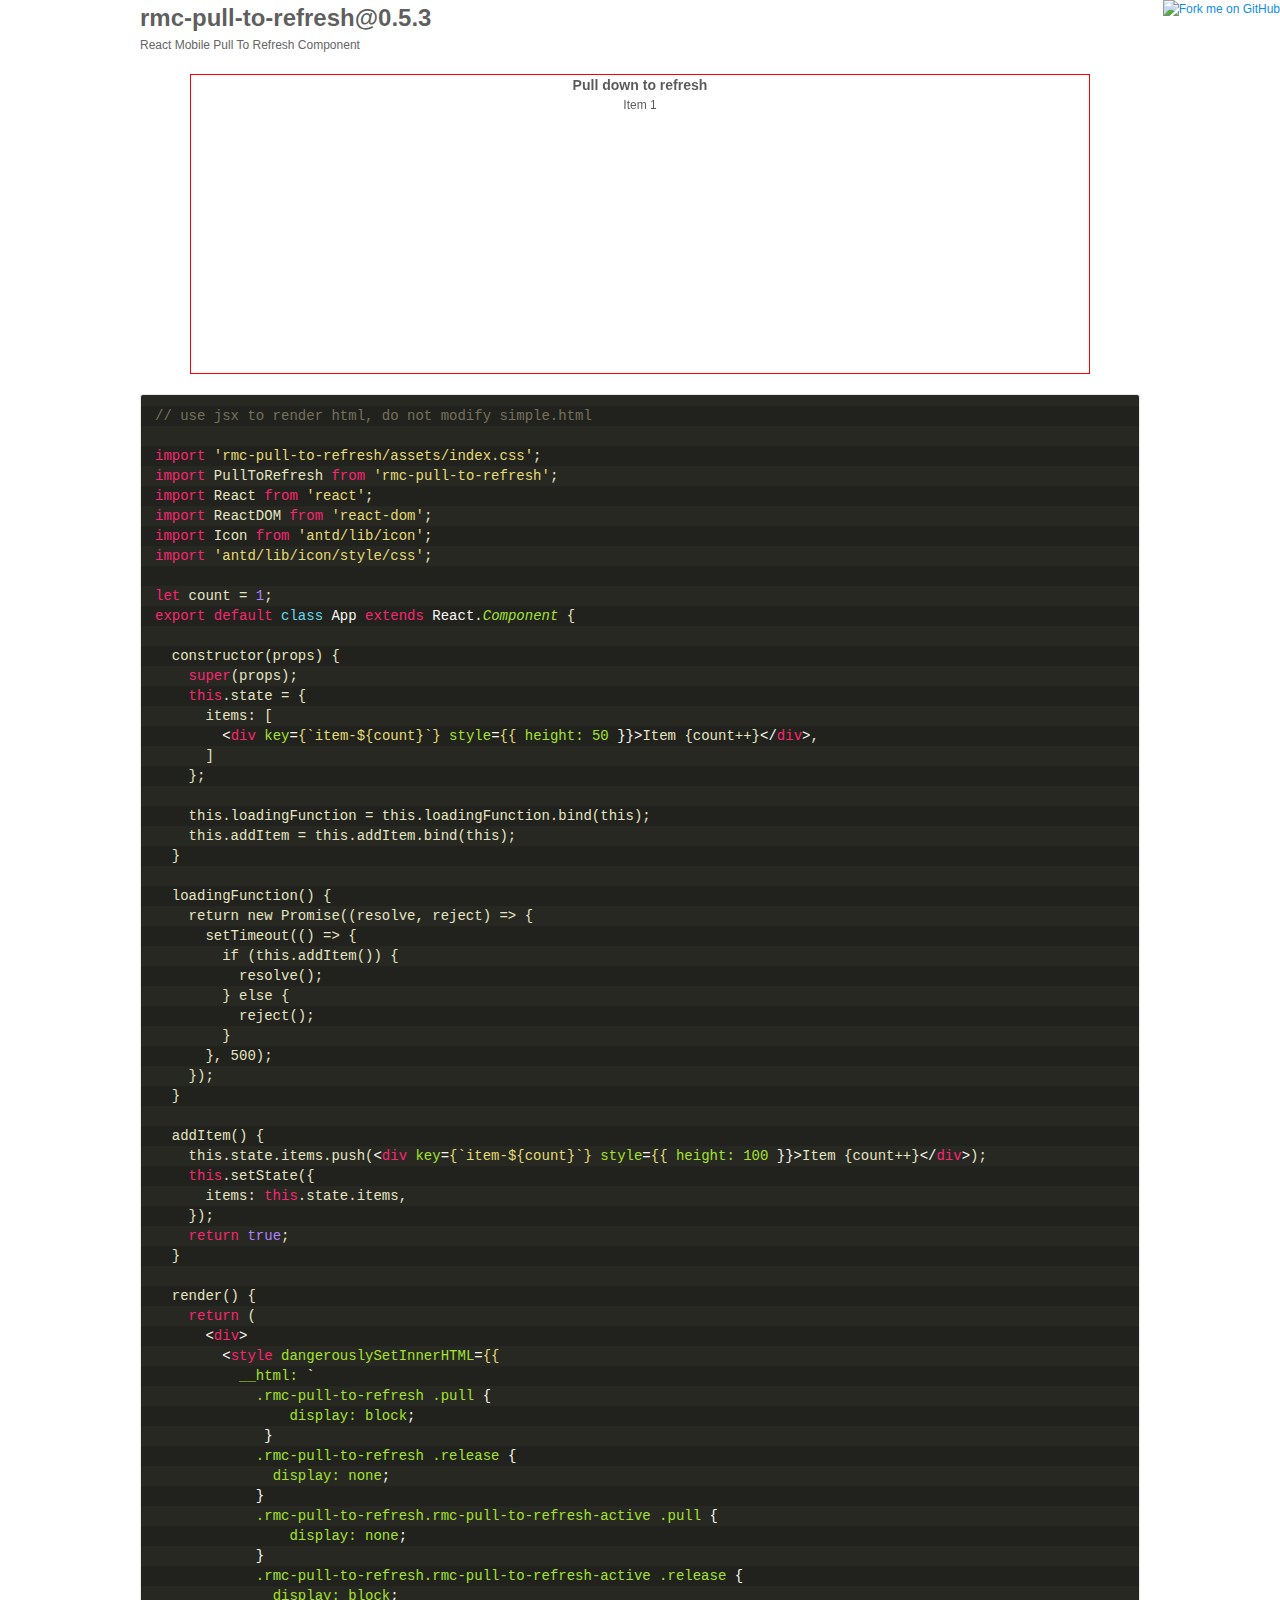
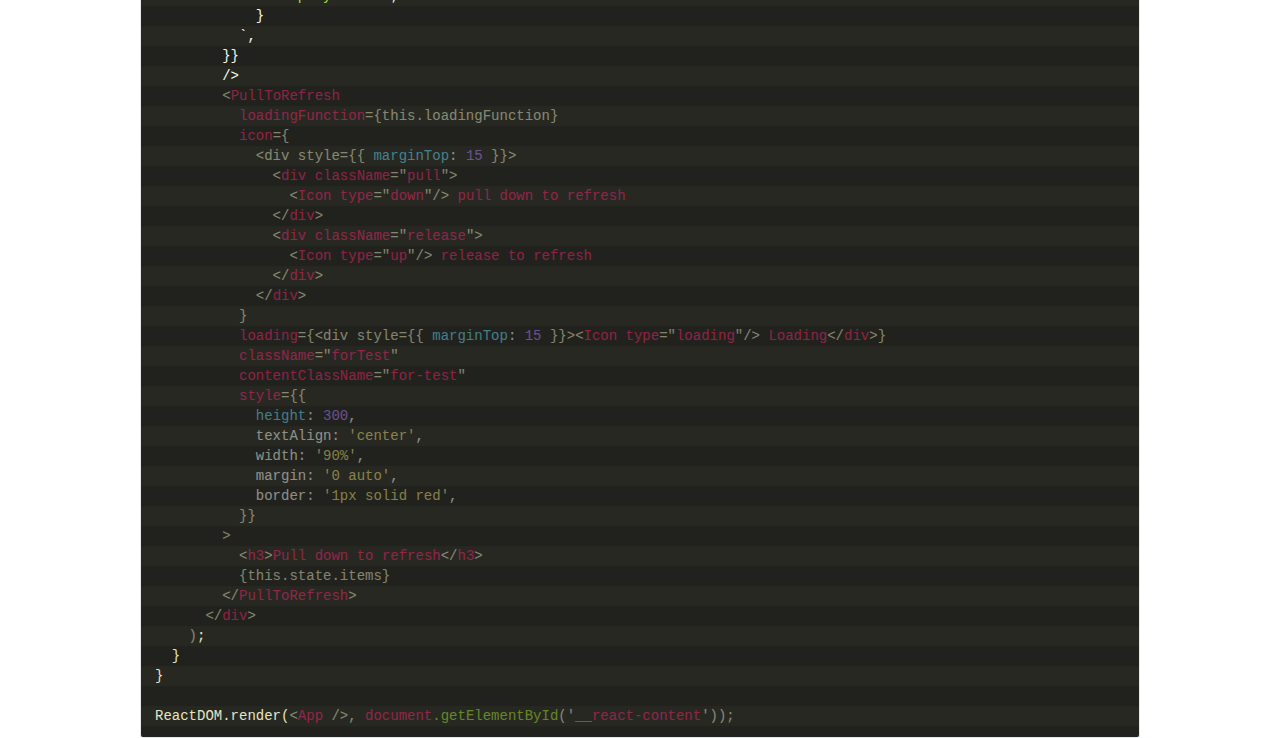
==== commit fb0713c8: "Updates" ====
--- a/examples/simple.html
+++ b/examples/simple.html
@@ -279,14 +279,20 @@
 <span class="hljs-keyword">import</span> <span class="hljs-string">'antd/lib/icon/style/css'</span>;
 
 <span class="hljs-keyword">let</span> count = <span class="hljs-number">1</span>;
-<span class="hljs-keyword">const</span> App = React.createClass({
-  getInitialState() {
-    <span class="hljs-keyword">return</span> {
+<span class="hljs-keyword">export</span> <span class="hljs-keyword">default</span> <span class="hljs-class"><span class="hljs-keyword">class</span> <span class="hljs-title">App</span> <span class="hljs-keyword">extends</span> <span class="hljs-title">React</span>.<span class="hljs-title">Component</span> </span>{
+
+  constructor(props) {
+    <span class="hljs-keyword">super</span>(props);
+    <span class="hljs-keyword">this</span>.state = {
       items: [
         <span class="xml"><span class="hljs-tag">&lt;<span class="hljs-title">div</span> <span class="hljs-attribute">key</span>=<span class="hljs-value">{`item-${count}`}</span> <span class="hljs-attribute">style</span>=<span class="hljs-value">{{</span> <span class="hljs-attribute">height:</span> <span class="hljs-attribute">50</span> }}&gt;</span>Item {count++}<span class="hljs-tag">&lt;/<span class="hljs-title">div</span>&gt;</span>,
-      ],
+      ]
     };
-  },
+
+    this.loadingFunction = this.loadingFunction.bind(this);
+    this.addItem = this.addItem.bind(this);
+  }
+
   loadingFunction() {
     return new Promise((resolve, reject) =&gt; {
       setTimeout(() =&gt; {
@@ -297,14 +303,16 @@
         }
       }, 500);
     });
-  },
+  }
+
   addItem() {
     this.state.items.push(<span class="hljs-tag">&lt;<span class="hljs-title">div</span> <span class="hljs-attribute">key</span>=<span class="hljs-value">{`item-${count}`}</span> <span class="hljs-attribute">style</span>=<span class="hljs-value">{{</span> <span class="hljs-attribute">height:</span> <span class="hljs-attribute">100</span> }}&gt;</span>Item {count++}<span class="hljs-tag">&lt;/<span class="hljs-title">div</span>&gt;</span>)</span>;
     <span class="hljs-keyword">this</span>.setState({
       items: <span class="hljs-keyword">this</span>.state.items,
     });
     <span class="hljs-keyword">return</span> <span class="hljs-literal">true</span>;
-  },
+  }
+
   render() {
     <span class="hljs-keyword">return</span> (
       <span class="xml"><span class="hljs-tag">&lt;<span class="hljs-title">div</span>&gt;</span>
@@ -353,8 +361,8 @@
         &lt;/<span class="hljs-tag">PullToRefresh</span>&gt;
       &lt;/<span class="hljs-tag">div</span>&gt;
     )</span></span>;
-  },
-});
+  }
+}
 
 ReactDOM.render(<span class="xml"><span class="css">&lt;<span class="hljs-tag">App</span> /&gt;, <span class="hljs-tag">document</span><span class="hljs-class">.getElementById</span>('__<span class="hljs-tag">react-content</span>'));
 </span></span></code></pre></div>
